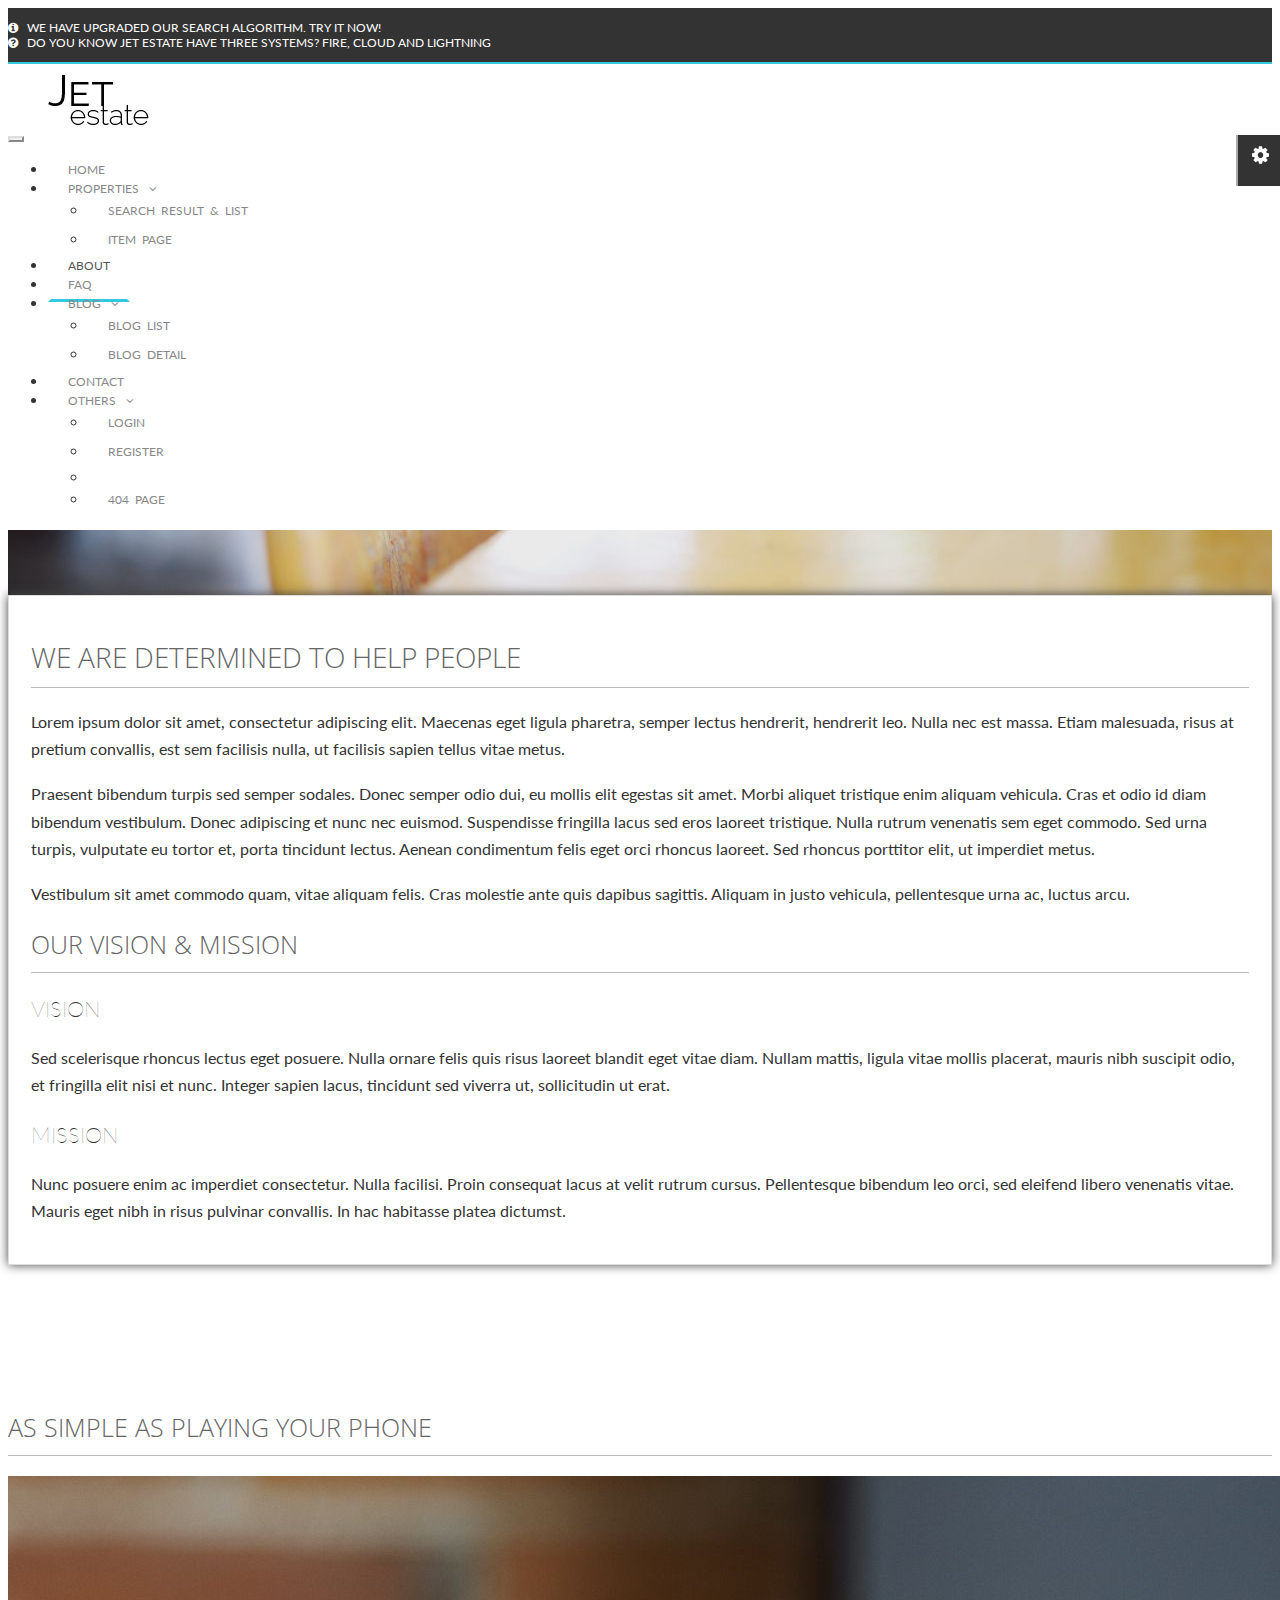
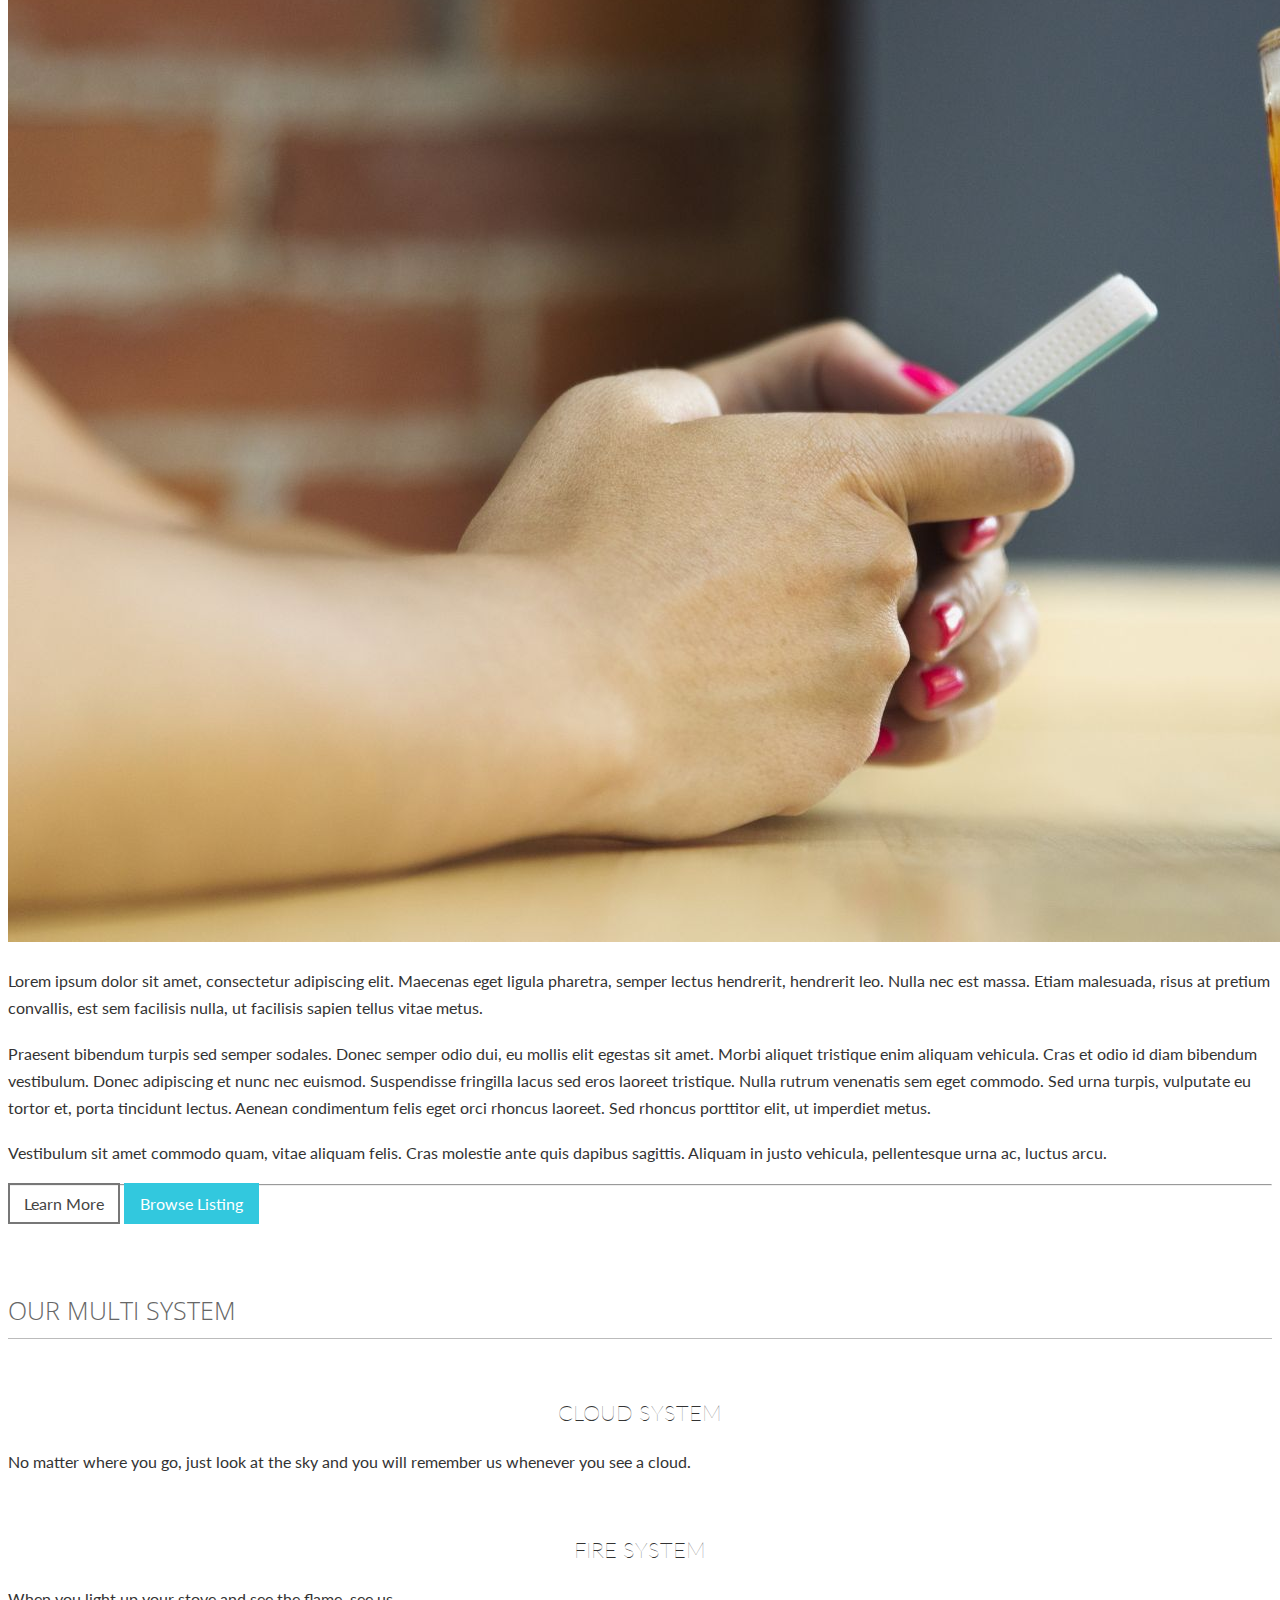
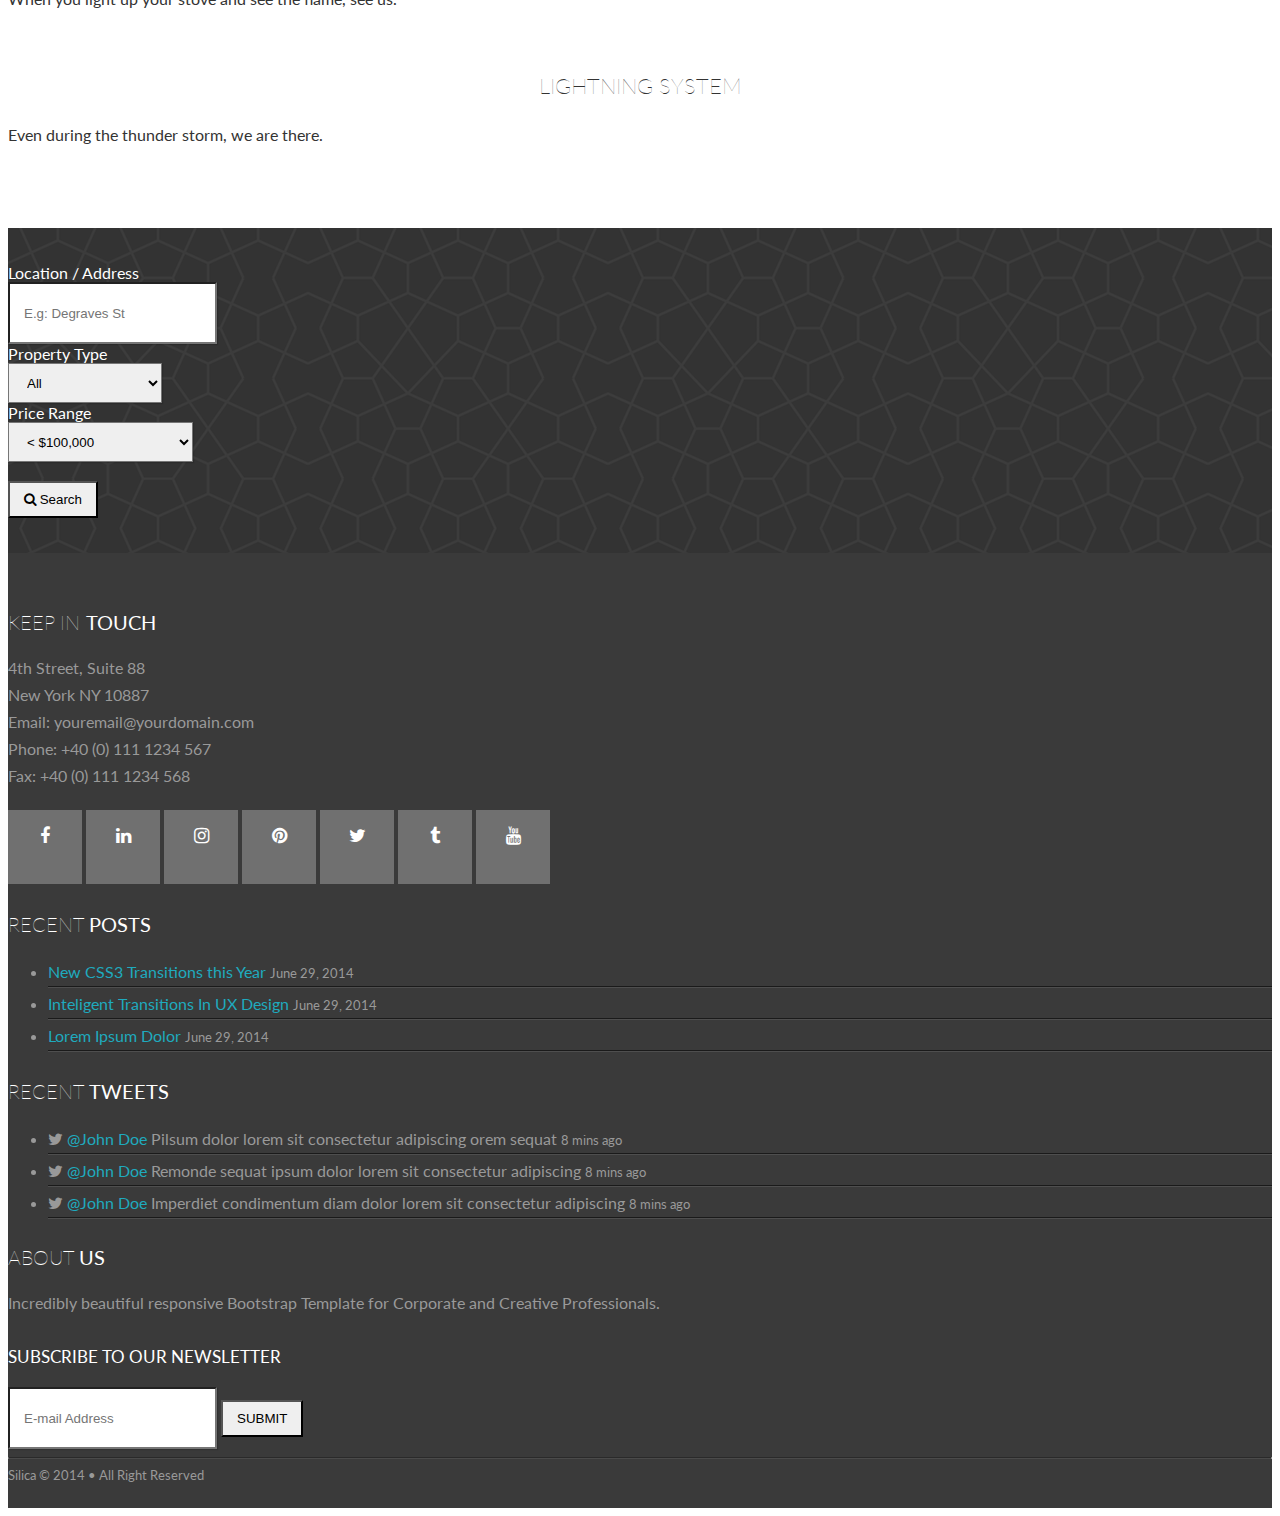
==== code/about.html @ c15d01ab "New Footer and stuffs" ====
<!DOCTYPE html>
<!--[if lt IE 7]>      <html class="no-js lt-ie9 lt-ie8 lt-ie7"> <![endif]-->
<!--[if IE 7]>         <html class="no-js lt-ie9 lt-ie8"> <![endif]-->
<!--[if IE 8]>         <html class="no-js lt-ie9"> <![endif]-->
<!--[if gt IE 8]><!--> <html class="no-js"> <!--<![endif]-->
    <head>
        <meta charset="utf-8">
        <meta http-equiv="X-UA-Compatible" content="IE=edge,chrome=1" />
        <title>About - Jet Estate - Real Estate Responsive Bootstrap 3 template</title>
        <meta name="description" content="" />
        <meta name="viewport" content="width=device-width" />

        <link rel="stylesheet" href="css/bootstrap.min.css">
		<link rel="stylesheet" href="http://netdna.bootstrapcdn.com/font-awesome/4.0.3/css/font-awesome.css" type='text/css'>
		<link rel="stylesheet" href='http://fonts.googleapis.com/css?family=Lato:300,400|Open+Sans:200,300,500' type='text/css'>
        <link rel="stylesheet" href="css/bootstrap.min.css" type='text/css'>
        <link rel="stylesheet" href="css/jet-estate.css" type='text/css' data-s="main">
        <link rel="stylesheet" href="css/animate.css" type='text/css' data-s="main">

        <script src="js/vendor/modernizr-2.6.2-respond-1.1.0.min.js"></script>
    </head>
    <body>
		<div class="page-wrapper wide">
			<!-- Announcement -->
			<div class="announcement dark">
				<div class="container">
					<div class="row">
						<div class="col-xs-12">
							<div id="announcement" class="carousel slide" data-ride="carousel">
								<div class="carousel-inner">
									<div class="item active">
										<i class="fa fa-info-circle"></i> &nbsp; We have upgraded our search algorithm. Try it now!
									</div>
									<div class="item">
										<i class="fa fa-question-circle"></i> &nbsp; Do you know Jet Estate have three systems? Fire, Cloud and Lightning
									</div>
								</div>
							</div>
						</div>
					</div>
				</div>
			</div>
			
			<!-- Navigation -->
			<nav class="navbar navbar-je navbar-static-top" role="navigation">
				<div class="container">
					<!-- Brand and toggle get grouped for better mobile display -->
					<div class="navbar-header">
						<button type="button" class="navbar-toggle" data-toggle="collapse" data-target="#navbar-collapse">
							<span class="sr-only">Toggle navigation</span>
							<span class="icon-bar"></span>
							<span class="icon-bar"></span>
							<span class="icon-bar"></span>
						</button>
						<a class="" href="#"><img src="images/logo.png" alt="Jet Estate" /></a>
					</div>

					<!-- Collect the nav links, forms, and other content for toggling -->
					<div class="collapse navbar-collapse" id="navbar-collapse">
						<ul class="nav navbar-nav navbar-right">
							<li><a href="index.html">Home</a></li>
							<li class="dropdown">
								<a href="#" class="dropdown-toggle" data-toggle="dropdown">Properties <i class="fa fa-angle-down"></i></a>
								<ul class="dropdown-menu">
									<li><a href="properties-list.html">Search Result &amp; List</a></li>
									<li><a href="properties-detail.html">Item Page</a></li>
								</ul>
							</li>
							<li class="active"><a href="about.html">About</a></li>
							<li><a href="faq.html">FAQ</a></li>
							<li class="dropdown">
								<a href="#" class="dropdown-toggle" data-toggle="dropdown">Blog  <i class="fa fa-angle-down"></i></a>
								<ul class="dropdown-menu">
									<li><a href="blog-list.html">Blog List</a></li>
									<li><a href="blog-detail.html">Blog Detail</a></li>
								</ul>
							</li>
							<li><a href="contact.html">Contact</a></li>
							<li class="dropdown">
								<a href="#" class="dropdown-toggle" data-toggle="dropdown">Others <i class="fa fa-angle-down"></i></a>
								<ul class="dropdown-menu">
									<li><a href="login.html">Login</a></li>
									<li><a href="register.html">Register</a></li>
									<li class="divider"></li>
									<li><a href="404.html">404 Page</a></li>
								</ul>
							</li>
						</ul>
					</div><!-- /.navbar-collapse -->
				</div>
			</nav>
			
			<!-- Main -->
			<div class="about">
				<div class="container">
					<div class="row">
						<div class="card">
							<div class="col-xs-12">
								<h1 class="main-header">We Are Determined To Help People</h1>
								<p>Lorem ipsum dolor sit amet, consectetur adipiscing elit. Maecenas eget ligula pharetra, semper lectus hendrerit, hendrerit leo. Nulla nec est massa. Etiam malesuada, risus at pretium convallis, est sem facilisis nulla, ut facilisis sapien tellus vitae metus.</p>
								<p>Praesent bibendum turpis sed semper sodales. Donec semper odio dui, eu mollis elit egestas sit amet. Morbi aliquet tristique enim aliquam vehicula. Cras et odio id diam bibendum vestibulum. Donec adipiscing et nunc nec euismod. Suspendisse fringilla lacus sed eros laoreet tristique. Nulla rutrum venenatis sem eget commodo. Sed urna turpis, vulputate eu tortor et, porta tincidunt lectus. Aenean condimentum felis eget orci rhoncus laoreet. Sed rhoncus porttitor elit, ut imperdiet metus.</p>
								<p>Vestibulum sit amet commodo quam, vitae aliquam felis. Cras molestie ante quis dapibus sagittis. Aliquam in justo vehicula, pellentesque urna ac, luctus arcu.</p>
								<h2 class="main-header">Our Vision &amp; Mission</h2>
							</div>
							<div class="col-sm-6">
								<h3>Vision</h3>
								<p>Sed scelerisque rhoncus lectus eget posuere. Nulla ornare felis quis risus laoreet blandit eget vitae diam. Nullam mattis, ligula vitae mollis placerat, mauris nibh suscipit odio, et fringilla elit nisi et nunc. Integer sapien lacus, tincidunt sed viverra ut, sollicitudin ut erat.</p>
							</div>
							<div class="col-sm-6">
								<h3>Mission</h3>
								<p>Nunc posuere enim ac imperdiet consectetur. Nulla facilisi. Proin consequat lacus at velit rutrum cursus. Pellentesque bibendum leo orci, sed eleifend libero venenatis vitae. Mauris eget nibh in risus pulvinar convallis. In hac habitasse platea dictumst.</p>
							</div>
							<div class="clearfix"></div>
						</div>
					</div>
				</div>
			</div>
			<div class="container">
				<!-- Award Winning Real Estate -->
				<div class="row big-margin">
					<div class="col-xs-12">
						<h2 class="main-header">As Simple As Playing Your Phone</h2>
					</div>
					<div class="col-sm-4">
						<p><img src="images/dummy-phone.jpg" class="img-rounded img-responsive" alt="" /></p>
					</div>
					<div class="col-sm-8">
						<p>Lorem ipsum dolor sit amet, consectetur adipiscing elit. Maecenas eget ligula pharetra, semper lectus hendrerit, hendrerit leo. Nulla nec est massa. Etiam malesuada, risus at pretium convallis, est sem facilisis nulla, ut facilisis sapien tellus vitae metus.</p>
						<p>Praesent bibendum turpis sed semper sodales. Donec semper odio dui, eu mollis elit egestas sit amet. Morbi aliquet tristique enim aliquam vehicula. Cras et odio id diam bibendum vestibulum. Donec adipiscing et nunc nec euismod. Suspendisse fringilla lacus sed eros laoreet tristique. Nulla rutrum venenatis sem eget commodo. Sed urna turpis, vulputate eu tortor et, porta tincidunt lectus. Aenean condimentum felis eget orci rhoncus laoreet. Sed rhoncus porttitor elit, ut imperdiet metus.</p>
						<p>Vestibulum sit amet commodo quam, vitae aliquam felis. Cras molestie ante quis dapibus sagittis. Aliquam in justo vehicula, pellentesque urna ac, luctus arcu.</p>
						<hr />
						<a class="btn btn-unique" href="#">Learn More</a> <a class="btn btn-main" href="properties-list.html">Browse Listing</a>
					</div>
				</div>
				
				<!-- Our Multi System -->
				<div class="row big-margin" data-animate="fadeInUp">
					<div class="col-xs-12">
						<h2 class="main-header">Our Multi System</h2>
					</div>
					<div class="col-sm-4">
						<div class="feature">
							<div class="feature-img">
								<span class="glyphicon glyphicon-cloud"></span>
							</div>
							<div class="feature-content">
								<h3>Cloud System</h3>
								<p class="text-center">No matter where you go, just look at the sky and you will remember us whenever you see a cloud.</p>
							</div>
						</div>
					</div>
					<div class="col-sm-4">
						<div class="feature">
							<div class="feature-img">
								<span class="glyphicon glyphicon-fire"></span>
							</div>
							<div class="feature-content">
								<h3>Fire System</h3>
								<p class="text-center">When you light up your stove and see the flame, see us.</p>
							</div>
						</div>
					</div>
					<div class="col-sm-4">
						<div class="feature">
							<div class="feature-img">
								<span class="glyphicon glyphicon-flash"></span>
							</div>
							<div class="feature-content">
								<h3>Lightning System</h3>
								<p class="text-center">Even during the thunder storm, we are there.</p>
							</div>
						</div>
					</div>
				</div>			
			</div>
			
			<!-- Search Bar -->
			<div class="search-bar">
				<div class="container">
					<div class="row">
						<div class="col-xs-12 text-center">
							<form class="form-inline" role="form" action="properties-list.html" method="post">
								<div class="form-group">
									<label for="address">Location / Address</label><br />
									<input type="text" class="form-control" id="address" placeholder="E.g: Degraves St">
								</div>
								<div class="form-group">
									<label for="property-type">Property Type</label><br />
									<select class="form-control" id="property-type">
										<option>All</option>
										<option>House</option>
										<option>Apartment &amp; Unit</option>
										<option>Apartment</option>
										<option>Unit</option>
										<option>Townhouse</option>
										<option>Villa</option>
										<option>Land</option>
										<option>Acreage</option>
										<option>Rural</option>
										<option>Block of Units</option>
										<option>Retirement Living</option>
									</select>
								</div>
								<div class="form-group">
									<label for="price-range">Price Range</label><br />
									<select class="form-control" id="price-range">
										<option>&lt; $100,000</option>
										<option>$100,000 - $250,000</option>
										<option>$250,000 - $500,000</option>
										<option>$500,000 - $750,000</option>
										<option>$750,000 - $1,500,000</option>
										<option>&gt; $1,500,000</option>
									</select>
								</div>
								<div class="form-group">
									<label>&nbsp;</label><br />
									<button type="submit" class="btn btn-default"><i class="fa fa-search"></i> Search</button>
								</div>
							</form>
						</div>
					</div>
				</div>
			</div>
			
			<footer id="footer">
				<div class="container">

					<div class="row">

						<!-- col #1 -->
						<div class="logo_footer dark col-md-3">
							<h4>Keep in <strong>Touch</strong></h4>
							<p class="block">
								4th Street, Suite 88<br>
								New York NY 10887<br>
								Email: youremail@yourdomain.com<br>
								Phone: +40 (0) 111 1234 567<br>
								Fax: +40 (0) 111 1234 568<br>
							</p>

							<p class="block"><!-- social -->
								<a class="social social-fb" href="#"><i class="fa fa-facebook"></i></a>
								<a class="social social-linkedin" href="#"><i class="fa fa-linkedin"></i></a>
								<a class="social social-instagram" href="#"><i class="fa fa-instagram"></i></a>
								<a class="social social-pinterest" href="#"><i class="fa fa-pinterest"></i></a>
								<a class="social social-twitter" href="#"><i class="fa fa-twitter"></i></a>
								<a class="social social-tumblr" href="#"><i class="fa fa-tumblr"></i></a>
								<a class="social social-youtube" href="#"><i class="fa fa-youtube"></i></a>
							</p><!-- /social -->
						</div>
						<!-- /col #1 -->

						<!-- col #2 -->
						<div class="spaced col-md-3 col-sm-4 hidden-xs">
							<h4>Recent <strong>Posts</strong></h4>
							<ul class="list-unstyled">
								<li>
									<a class="block" href="#">New CSS3 Transitions this Year</a>
									<small>June 29, 2014</small>
								</li>
								<li>
									<a class="block" href="#">Inteligent Transitions In UX Design</a>
									<small>June 29, 2014</small>
								</li>
								<li>
									<a class="block" href="#">Lorem Ipsum Dolor</a>
									<small>June 29, 2014</small>
								</li>
							</ul>
						</div>
						<!-- /col #2 -->

						<!-- col #3 -->
						<div class="spaced col-md-3 col-sm-4 hidden-xs">
							<h4>Recent <strong>Tweets</strong></h4>
							<ul class="list-unstyled fsize13">
								<li>
									<i class="fa fa-twitter"></i> <a href="#">@John Doe</a> Pilsum dolor lorem sit consectetur adipiscing orem sequat <small class="ago">8 mins ago</small>
								</li>
								<li>
									<i class="fa fa-twitter"></i> <a href="#">@John Doe</a> Remonde sequat ipsum dolor lorem sit consectetur adipiscing  <small class="ago">8 mins ago</small>
								</li>
								<li>
									<i class="fa fa-twitter"></i> <a href="#">@John Doe</a> Imperdiet condimentum diam dolor lorem sit consectetur adipiscing <small class="ago">8 mins ago</small>
								</li>
							</ul>
						</div>
						<!-- /col #3 -->

						<!-- col #4 -->
						<div class="spaced col-md-3 col-sm-4">
							<h4>About <strong>Us</strong></h4>
							<p>
								Incredibly beautiful responsive Bootstrap Template for Corporate and Creative Professionals.
							</p>

							<h4><small><strong>Subscribe to our Newsletter</strong></small></h4>
							<form method="get" action="#" class="input-group">
								<input required="" type="email" class="form-control" name="email" id="email" value="" placeholder="E-mail Address">
								<span class="input-group-btn">
									<button class="btn btn-primary">SUBMIT</button>
								</span>
							</form>

						</div>
						<!-- /col #4 -->

					</div>

				</div>

				<hr>

				<div class="copyright">
					<div class="container text-center">
						Silica &copy; 2014 • All Right Reserved
					</div>
				</div>
			</footer>
		</div>
		
		<div class="page-settings-container closed">
			<div class="page-settings-icon" onclick="toggle_settings()"><i class="fa fa-cog"></i></div>
			<div class="page-settings">
				<div class="page-settings-header">Page Settings</div>
				<div class="page-settings-content">
					<div class="setting">
						<h5>Layout</h5>
						<div class="col-xs-6">
							<label class="radio"><input type="radio" class="" value="wide" name="setting-layout" onclick="update_settings()" checked /> Wide</label>
						</div>
						<div class="col-xs-6">
							<label class="radio"><input type="radio" class="" value="boxed" name="setting-layout" onclick="update_settings()"> Boxed</label>
						</div>
						<div class="clearfix"></div>
					</div>
					<hr />
					<div class="setting">
						<h5>Announcement</h5>
						<select class="form-control" id="setting-announcement" onchange="update_settings()">
							<option value="dark" selected="selected">Dark</option>
							<option value="light">Light</option>
							<option value="">Main Colour</option>
						</select>
						<div class="clearfix"></div>
					</div>
				</div>
			</div>
		</div>
		
		<script src="http://ajax.googleapis.com/ajax/libs/jquery/1.10.1/jquery.min.js"></script>
        <script>window.jQuery || document.write('<script src="js/vendor/jquery-1.10.1.min.js"><\/script>')</script>

        <script src="js/bootstrap.min.js"></script>
        <script src="js/jet-estate.js"></script>
        <script src="js/settings-changer.js"></script>

        <script>
			/*
            var _gaq=[['_setAccount','UA-XXXXX-X'],['_trackPageview']];
            (function(d,t){var g=d.createElement(t),s=d.getElementsByTagName(t)[0];
            g.src='//www.google-analytics.com/ga.js';
            s.parentNode.insertBefore(g,s)}(document,'script'));
			*/
			
			$(document).ready(function() {
				// Set the carousel options
				$('#quote-carousel').carousel({
					pause: true,
					interval: 4000,
				});
			});
        </script>
		
		<!-- Put this in the last -->
		<script src="js/jquery.inview.js"></script>
	</body>
</html>
---- code/css/jet-estate.css ----
html,body{font-family:Lato;color:#333;background:url(../images/ios-linen.jpg) fixed}.page-wrapper{margin:0 auto;position:relative;background:#fff}.page-wrapper.boxed{max-width:1200px}.page-wrapper.wide{max-width:100%}@media all and (min-width:1201px){.page-wrapper.boxed{max-width:1200px;-webkit-box-shadow:0 0 5px rgba(0,0,0,.3);-moz-box-shadow:0 0 5px rgba(0,0,0,.3);box-shadow:0 0 5px rgba(0,0,0,.3)}}@media all and (min-width:971px) and (max-width:1200px){.page-wrapper.boxed{max-width:970px;-webkit-box-shadow:0 0 5px rgba(0,0,0,.3);-moz-box-shadow:0 0 5px rgba(0,0,0,.3);box-shadow:0 0 5px rgba(0,0,0,.3)}}@media all and (min-width:751px) and (max-width:970px){.page-wrapper.boxed{max-width:750px;-webkit-box-shadow:0 0 5px rgba(0,0,0,.3);-moz-box-shadow:0 0 5px rgba(0,0,0,.3);box-shadow:0 0 5px rgba(0,0,0,.3)}}a{color:#1faabe;text-decoration:none}a:hover,a:focus{color:#32c8de;text-decoration:underline}.announcement{background:#32c8de;color:#000;padding:12px 0;font-size:12px;text-transform:uppercase}.announcement.dark{background:#333;color:#fff;border-bottom:2px solid #32c8de}.announcement.light{background:#f0f0f0;color:#333;border-bottom:2px solid #32c8de}.navbar-brand{padding:20px 17px}.navbar{margin-bottom:0}.navbar-je{background-color:#fff;border-color:#d0d0d0}.navbar-je .navbar-brand{color:#888}.navbar-je .navbar-brand:hover,.navbar-je .navbar-brand:focus{color:#5e5e5e;background-color:transparent}.navbar-je .navbar-text{color:#888}.navbar-je .navbar-nav>li>a{color:#888;border:3px solid transparent;text-transform:uppercase;font-size:12px;padding:26px 17px;-webkit-transition:all .225s ease-in-out;-moz-transition:all .225s ease-in-out;-o-transition:all .225s ease-in-out;transition:all .225s ease-in-out}.navbar-je .navbar-nav>li>a:hover,.navbar-je .navbar-nav>li>a:focus{color:#333;background-color:transparent;border-bottom:3px solid #32c8de}.navbar-je .navbar-nav>.active>a,.navbar-je .navbar-nav>.active>a:hover,.navbar-je .navbar-nav>.active>a:focus{color:#555;background-color:transparent;border-bottom:3px solid #32c8de}.navbar-je .navbar-nav>.disabled>a,.navbar-je .navbar-nav>.disabled>a:hover,.navbar-je .navbar-nav>.disabled>a:focus{color:#ccc;background-color:transparent}.navbar-je .navbar-toggle{border-color:#ddd}.navbar-je .navbar-toggle:hover,.navbar-je .navbar-toggle:focus{background-color:#ddd}.navbar-je .navbar-toggle .icon-bar{background-color:#888}.navbar-je .navbar-collapse,.navbar-je .navbar-form{border-color:#e7e7e7}.navbar-je .navbar-nav>.open>a,.navbar-je .navbar-nav>.open>a:hover,.navbar-je .navbar-nav>.open>a:focus{color:#32c8de;background-color:transparent;border-top:3px solid transparent;border-right:3px solid transparent;border-left:3px solid transparent}@media (max-width:767px){.navbar-je .navbar-nav .open .dropdown-menu>li>a{color:#777}.navbar-je .navbar-nav .open .dropdown-menu>li>a:hover,.navbar-je .navbar-nav .open .dropdown-menu>li>a:focus{color:#333;background-color:transparent}.navbar-je .navbar-nav .open .dropdown-menu>.active>a,.navbar-je .navbar-nav .open .dropdown-menu>.active>a:hover,.navbar-je .navbar-nav .open .dropdown-menu>.active>a:focus{color:#555;background-color:#e7e7e7}.navbar-je .navbar-nav .open .dropdown-menu>.disabled>a,.navbar-je .navbar-nav .open .dropdown-menu>.disabled>a:hover,.navbar-je .navbar-nav .open .dropdown-menu>.disabled>a:focus{color:#ccc;background-color:transparent}.navbar-je .navbar-nav>li>a{padding:12px 17px}}.navbar-je .navbar-link{color:#888}.navbar-je .navbar-link:hover{color:#333}.dropdown .fa.fa-angle-down{display:inline-block;padding-left:7px}@media (min-width:768px){.dropdown:hover .dropdown-menu{display:block}}.dropdown-menu>li>a{display:block;padding:6px 20px;clear:both;font-weight:400;line-height:1.428571429;white-space:nowrap;text-transform:uppercase;font-size:12px;color:#888;word-spacing:3px;-webkit-transition:all .225s ease-in-out;-moz-transition:all .225s ease-in-out;-o-transition:all .225s ease-in-out;transition:all .225s ease-in-out}.dropdown-menu>.active>a,.dropdown-menu>.active>a:hover,.dropdown-menu>.active>a:focus{color:#fff;text-decoration:none;background-color:#32c8de;outline:0;-webkit-transition:all .225s ease-in-out;-moz-transition:all .225s ease-in-out;-o-transition:all .225s ease-in-out;transition:all .225s ease-in-out}.breadcrumb-navi{background:#32c8de;background:-webkit-gradient(linear,left bottom,left top,color-stop(0,#22bed4),color-stop(1,#32c8de));background:-ms-linear-gradient(bottom,#22bed4,#32c8de);background:-moz-linear-gradient(center bottom,#22bed4 0,#32c8de 100%);background:-o-linear-gradient(#32c8de,#22bed4);filter:progid:DXImageTransform.Microsoft.gradient(startColorstr='#32c8de', endColorstr='#22bed4', GradientType=0);padding:20px 0;color:#fff;margin-bottom:40px}.breadcrumb-navi h1,.breadcrumb-navi h2,.breadcrumb-navi h3,.breadcrumb-navi h4,.breadcrumb-navi h5,.breadcrumb-navi h6{margin:0;padding:0;font-weight:200}.breadcrumb-navi h1 small.secondary,.breadcrumb-navi h2 small.secondary,.breadcrumb-navi h3 small.secondary,.breadcrumb-navi h4 small.secondary,.breadcrumb-navi h5 small.secondary,.breadcrumb-navi h6 small.secondary{color:#fff;font-weight:200;display:inline-block;margin-left:15px}.breadcrumb-navi h1 small.secondary:before,.breadcrumb-navi h2 small.secondary:before,.breadcrumb-navi h3 small.secondary:before,.breadcrumb-navi h4 small.secondary:before,.breadcrumb-navi h5 small.secondary:before,.breadcrumb-navi h6 small.secondary:before{content:"//";margin-right:15px;display:inline-block}.vertical-nav{list-style:none;margin:0;padding:0}.vertical-nav li{margin:0;padding:13px 10px;border-top:1px dotted #e6e6e6}.vertical-nav li:first-child{border-top:0}.vertical-nav li a{display:inline-block;-webkit-transition:all .2s ease-out;-moz-transition:all .2s ease-out;-o-transition:all .2s ease-out;transition:all .2s ease-out;-webkit-transition:all .2s ease-in-out;-moz-transition:all .2s ease-in-out;-o-transition:all .2s ease-in-out;transition:all .2s ease-in-out;text-transform:uppercase;font-size:.85em}.vertical-nav li a:hover{padding-left:5px;text-decoration:none}.footer .vertical-nav li{border-top:1px dashed #595959}.footer .vertical-nav li:first-child{border-top:0}.widget{padding-bottom:20px}.widget-title{border-bottom:4px solid #eee;margin-bottom:10px}.widget-title h1,.widget-title h2,.widget-title h3,.widget-title h4,.widget-title h5,.widget-title h6{border-bottom:1px solid #ddd;padding-bottom:15px;margin-bottom:0}.recent-post{margin:0;padding:0;list-style:none}.recent-post li{padding:10px;clear:both;border-top:1px solid #e6e6e6}.recent-post li:first-child{border-top:0}.recent-post li .thumb{float:left;margin:0 15px 15px 0}.recent-post li .thumb img{width:65px;height:65px;-webkit-border-radius:5px;-moz-border-radius:5px;border-radius:5px}.recent-post li .time{font-size:13px;color:#888;padding-top:5px;display:inline-block}.recent-post li h1,.recent-post li h2,.recent-post li h3,.recent-post li h4,.recent-post li h5,.recent-post li h6{margin:0;padding:0;line-height:150%;font-size:14px}.search-bar{background:url(../images/congruent_outline.png);padding:0}.search-bar label{color:#fff;text-shadow:1px 1px 1px rgba(0,0,0,.1)}.search-bar form{padding:35px 0}.btn-unique{color:#444;background:0 0;border:2px solid #777}.btn-unique:hover,.btn-unique:focus,.btn-unique:active,.btn-unique.active,.open .dropdown-toggle.btn-unique{color:#32c8de;background:0 0;border-color:#32c8de;-webkit-transition:all .3s ease-in-out;-moz-transition:all .3s ease-in-out;-o-transition:all .3s ease-in-out;transition:all .3s ease-in-out}.btn-unique:active,.btn-unique.active,.open .dropdown-toggle.btn-unique{background-image:none}.btn-unique.disabled,.btn-unique[disabled],fieldset[disabled] .btn-unique,.btn-unique.disabled:hover,.btn-unique[disabled]:hover,fieldset[disabled] .btn-unique:hover,.btn-unique.disabled:focus,.btn-unique[disabled]:focus,fieldset[disabled] .btn-unique:focus,.btn-unique.disabled:active,.btn-unique[disabled]:active,fieldset[disabled] .btn-unique:active,.btn-unique.disabled.active,.btn-unique[disabled].active,fieldset[disabled] .btn-unique.active{background-color:transparent;border-color:#979797}.btn-unique .badge{color:#32c8de;background:0 0}.btn-main{color:#fff;background:#32c8de;border:2px solid #32c8de}.btn-main:hover,.btn-main:focus,.btn-main:active,.btn-main.active,.open .dropdown-toggle.btn-main{color:#32c8de;background:#fff;border-color:#32c8de;-webkit-transition:all .3s ease-in-out;-moz-transition:all .3s ease-in-out;-o-transition:all .3s ease-in-out;transition:all .3s ease-in-out}.btn-main:active,.btn-main.active,.open .dropdown-toggle.btn-main{background-image:none}.btn-main.disabled,.btn-main[disabled],fieldset[disabled] .btn-main,.btn-main.disabled:hover,.btn-main[disabled]:hover,fieldset[disabled] .btn-main:hover,.btn-main.disabled:focus,.btn-main[disabled]:focus,fieldset[disabled] .btn-main:focus,.btn-main.disabled:active,.btn-main[disabled]:active,fieldset[disabled] .btn-main:active,.btn-main.disabled.active,.btn-main[disabled].active,fieldset[disabled] .btn-main.active{background-color:#ffc062;border-color:#32c8de}.btn-main .badge{color:#32c8de;background:0 0}textarea:focus,input[type=text]:focus,input[type=password]:focus,input[type=datetime]:focus,input[type=datetime-local]:focus,input[type=date]:focus,input[type=month]:focus,input[type=time]:focus,input[type=week]:focus,input[type=number]:focus,input[type=email]:focus,input[type=url]:focus,input[type=search]:focus,input[type=tel]:focus,input[type=color]:focus,select:focus,select option:focus,input:focus,.form-control:focus,.uneditable-input:focus{border-color:rgba(255,153,0,.8);-webkit-box-shadow:inset 0 1px 1px rgba(0,0,0,.1);-moz-box-shadow:inset 0 1px 1px rgba(0,0,0,.1);box-shadow:inset 0 1px 1px rgba(0,0,0,.1);-webkit-box-shadow:0 0 8px rgba(255,153,0,.6);-moz-box-shadow:0 0 8px rgba(255,153,0,.6);box-shadow:0 0 8px rgba(255,153,0,.6);outline:0 none}.dark-bg{background:#303030;color:#aaa}.dark-bg h1,.dark-bg h2,.dark-bg h3,.dark-bg h4,.dark-bg h5,.dark-bg h6{color:#fff}.light-gray-bg{background:#eee;color:555}.ivory-bg{background:#ede0cd;color:555}.inner-shadow{box-shadow:inset 0 0 3px rgba(0,0,0,.25)}.callout{z-index:10;padding:32px 0}.callout h1,.callout h2,.callout h3,.callout h4,.callout h5,.callout h6{margin:auto 0 5px}.callout p{margin:auto}p{line-height:170%;margin:0 0 18px}h1,h2,h3,h4,h5,h6{text-transform:uppercase;font-weight:100}h1{font-size:28px}h2{font-size:25px}h3{font-size:22px}h4{font-size:20px}h5{font-size:18px}h6{font-size:15px}.main-header{font-family:"Open Sans";margin:20px 0;font-weight:200;color:#666;border-bottom:1px solid #bbb}.main-header:after{margin:10px 0 -2px;content:" ";background:url(../images/bg-gray-tile.png);display:block;width:100px;height:3px}.main-header.no-border{border-bottom:0}.main-header.no-border:after{display:none}.main-header small{color:#32c8de;font-weight:300}.main-header span{font-weight:600;color:#000}.after-header-msg{text-align:center;margin-bottom:20px;color:#464646}.secondary-header{font-family:"Open Sans";color:#222;margin:10px 0 8px;padding-bottom:20px}.secondary-header a:hover{text-decoration:none}.secondary-header:after{content:"";display:block;width:55px;height:3px;-webkit-border-top-right-radius:10px;-webkit-border-bottom-right-radius:10px;-webkit-border-bottom-left-radius:10px;-webkit-border-top-left-radius:10px;-moz-border-radius-topright:10px;-moz-border-radius-bottomright:10px;-moz-border-radius-bottomleft:10px;-moz-border-radius-topleft:10px;border-top-right-radius:10px;border-bottom-right-radius:10px;border-bottom-left-radius:10px;border-top-left-radius:10px;-moz-background-clip:padding-box;-webkit-background-clip:padding-box;background-clip:padding-box;background:#32c8de;margin-top:25px}.c-label{vertical-align:top;width:90px;text-align:right;display:inline-block;margin-right:7px;color:#888}.c-text{vertical-align:top;display:inline-block}.post-tags{padding:10px 15px;background:#f3f3f3;display:block;margin:10px 0 20px;border-bottom:1px solid #ccc;border-right:1px solid #e0e0e0;-webkit-box-shadow:0 1px 1px rgba(0,0,0,.2);-moz-box-shadow:0 1px 1px rgba(0,0,0,.2);box-shadow:0 1px 1px rgba(0,0,0,.2);color:#707070;font-size:13px}.post-meta{padding:10px 5px;background:#f3f3f3;display:block;margin:10px 0 20px;border-bottom:1px solid #ccc;border-right:1px solid #e0e0e0;-webkit-box-shadow:0 1px 1px rgba(0,0,0,.2);-moz-box-shadow:0 1px 1px rgba(0,0,0,.2);box-shadow:0 1px 1px rgba(0,0,0,.2);color:#707070;font-size:13px}.post-meta span{display:inline-block;margin:0 10px}.post-img{margin:15px 0;-webkit-border-top-right-radius:3px;-webkit-border-bottom-right-radius:3px;-webkit-border-bottom-left-radius:3px;-webkit-border-top-left-radius:3px;-moz-border-radius-topright:3px;-moz-border-radius-bottomright:3px;-moz-border-radius-bottomleft:3px;-moz-border-radius-topleft:3px;border-top-right-radius:3px;border-bottom-right-radius:3px;border-bottom-left-radius:3px;border-top-left-radius:3px;-moz-background-clip:padding-box;-webkit-background-clip:padding-box;background-clip:padding-box;-webkit-box-shadow:0 1px 1px rgba(0,0,0,.5);-moz-box-shadow:0 1px 1px rgba(0,0,0,.5);box-shadow:0 1px 1px rgba(0,0,0,.5)}.readmore{padding:20px 0;border-top:1px dashed #e0e0e0;margin-top:20px;display:block}.tag-cloud a{display:inline-block;margin:5px 2px;padding:6px 10px;border:1px solid #d0d0d0;background:#fafafa;font-size:12px;-webkit-border-radius:3px;-moz-border-radius:3px;border-radius:3px;-webkit-transition:all .2s ease-out;-moz-transition:all .2s ease-out;-o-transition:all .2s ease-out;transition:all .2s ease-out;-webkit-transition:all .2s ease-in-out;-moz-transition:all .2s ease-in-out;-o-transition:all .2s ease-in-out;transition:all .2s ease-in-out}.tag-cloud a:hover{border-color:#aaa;color:#146f7c;text-decoration:none}.author-info{background:#f0f0f0;-webkit-border-radius:7px;-moz-border-radius:7px;border-radius:7px;padding:18px;margin:10px 0;border-bottom:2px solid #d7d7d7}.written-by{font-size:20px;font-weight:300;margin-bottom:5px}.listing{border:1px solid #d5d5d5;margin-top:10px;-webkit-transition:all .2s ease-in-out;-moz-transition:all .2s ease-in-out;-o-transition:all .2s ease-in-out;transition:all .2s ease-in-out}.listing:hover{border:1px solid #999;-webkit-box-shadow:0 0 10px #999;-moz-box-shadow:0 0 10px #999;box-shadow:0 0 10px #999;margin-top:4px}.listing:hover a{padding:15px}.listing-type{position:absolute;background:#fff;margin:10px 0 0 -7px;padding:5px 15px;text-transform:uppercase;-webkit-box-shadow:2px 2px 3px rgba(0,0,0,.5);-moz-box-shadow:2px 2px 3px rgba(0,0,0,.5);box-shadow:2px 2px 3px rgba(0,0,0,.5);font-size:11px}.listing-type:after{content:' ';position:absolute;width:0;height:0;left:0;top:100%;border-width:5px 4px;border-style:solid;border-color:#666 #666 transparent transparent}.listing-type.rent{background:#32c8de;color:#fff}.listing-type.sale{background:#cb5858;color:#fff}.listing-type.others{background:#e0e0e0;color:#111}.listing-content{padding:13px;border-top:1px solid #d5d5d5}.listing-price{padding:13px;border-top:1px solid #d5d5d5;text-align:center}.listing-price.no-sale{padding:23px 13px}.listing-price span{font-size:23px}.listing-price span.sale{font-size:23px;color:red}.listing-price span.sold{font-size:23px;color:green}.listing-price span.crossed{font-size:13px;text-decoration:line-through;color:#aaa}.listing-action{border-top:1px solid #d5d5d5;text-align:center}.listing-action a{display:block;padding:13px;color:#fff;background:#32c8de;text-transform:uppercase;border-top:1px solid rgba(255,255,255,.4);-webkit-transition:all .2s ease-in-out;-moz-transition:all .2s ease-in-out;-o-transition:all .2s ease-in-out;transition:all .2s ease-in-out}.listing-action a:hover{text-decoration:none;color:#32c8de;background:#fff}.listing-attr{text-align:center;border-top:1px solid #d5d5d5;padding:13px}.listing-attr .attr{display:inline-block;margin:3px 2px;padding:4px;border:1px solid #ccc;background:#f0f0f0;border-radius:4px;text-transform:uppercase;font-size:11px;-webkit-transition:all .2s ease-in-out;-moz-transition:all .2s ease-in-out;-o-transition:all .2s ease-in-out;transition:all .2s ease-in-out}.listing-attr .attr:hover{border:1px solid #999;background:#eaeaea}.h-listing{border:1px solid #d2d2d2;padding:0;-webkit-transition:all .2s ease-in-out;-moz-transition:all .2s ease-in-out;-o-transition:all .2s ease-in-out;transition:all .2s ease-in-out;margin:25px 0}.h-listing:hover{border:1px solid #999;-webkit-box-shadow:0 0 10px #999;-moz-box-shadow:0 0 10px #999;box-shadow:0 0 10px #999}.h-listing-title{background:#f0f0f0;color:#333;padding:12px 15px}.featured .h-listing-title{background:#32c8de;color:#fff}.h-listing-title h4{padding:0;margin:0}.h-listing-title i{margin-right:10px}.h-listing-title h4 a{color:#333}.featured .h-listing-title h4 a{color:#fff}.h-listing-attr{padding:10px 10px 0 0}.h-listing-desc{padding:0 10px 0 0}.h-listing-action{padding:0 10px 10px 0}@media (max-width:767px){.h-listing-attr,.h-listing-action,.h-listing-desc{padding:10px}}.h-listing-img{padding:10px}.h-listing-price{padding:5px 10px 10px;text-align:center}.h-listing-price span{font-size:23px}.h-listing-price span.sale{font-size:23px;color:red}.h-listing-price span.sold{font-size:23px;color:green}.h-listing-price span.crossed{font-size:13px;text-decoration:line-through;color:#aaa}.h-listing-attr .attr{display:inline-block;padding:5px 10px;margin:2px 1px;border:1px solid #e0e0e0;background:#555;color:#fff;font-size:12px;text-transform:uppercase;-webkit-transition:all .2s ease-out;-moz-transition:all .2s ease-out;-o-transition:all .2s ease-out;transition:all .2s ease-out;-webkit-transition:all .2s ease-in-out;-moz-transition:all .2s ease-in-out;-o-transition:all .2s ease-in-out;transition:all .2s ease-in-out;-webkit-border-radius:0;-moz-border-radius:0;border-radius:0}.h-listing-attr .attr:hover{background:#333;color:#fff;-webkit-border-top-right-radius:7px;-webkit-border-bottom-right-radius:0;-webkit-border-bottom-left-radius:0;-webkit-border-top-left-radius:0;-moz-border-radius-topright:7px;-moz-border-radius-bottomright:0;-moz-border-radius-bottomleft:0;-moz-border-radius-topleft:0;border-top-right-radius:7px;border-bottom-right-radius:0;border-bottom-left-radius:0;border-top-left-radius:0;-moz-background-clip:padding-box;-webkit-background-clip:padding-box;background-clip:padding-box}@media (max-width:767px){.h-listing-attr .attr{padding:5px 10px;margin:3px;border:1px solid #e0e0e0}}.attr.rent{background:#32c8de;color:#fff}.attr.sale{background:#cb5858;color:#fff}.attr.others{background:#e0e0e0;color:#111}.feature{margin-top:30px}.feature:hover .feature-img span{color:#32c8de}.feature:hover .feature-img{padding-top:0;padding-bottom:8px}.feature-img{display:block;text-align:center;padding-top:8px;padding-bottom:0;-webkit-transition:all .2s ease-in-out;-moz-transition:all .2s ease-in-out;-o-transition:all .2s ease-in-out;transition:all .2s ease-in-out}.feature-img span.glyphicon{font-size:85px;-webkit-transition:all .2s ease-in-out;-moz-transition:all .2s ease-in-out;-o-transition:all .2s ease-in-out;transition:all .2s ease-in-out}.feature-content h1,.feature-content h2,.feature-content h3,.feature-content h4,.feature-content h5,.feature-content h6{text-align:center}.about{background:url(../images/dummy-03.jpg) fixed;background-size:cover;padding:65px 0}.card{background:#fff;padding:22px;border:1px solid #ddd;-webkit-box-shadow:0 0 10px #444;-moz-box-shadow:0 0 10px #444;box-shadow:0 0 10px #444}.social{padding:7px;width:50px;height:50px;display:inline-block;text-align:center;font-size:25px;-webkit-transition:all .4s ease-in-out;-moz-transition:all .4s ease-in-out;-o-transition:all .4s ease-in-out;transition:all .4s ease-in-out;background:#707070;color:#fff;margin:2px 0}.social:hover{-webkit-border-top-right-radius:15px;-webkit-border-bottom-right-radius:0;-webkit-border-bottom-left-radius:15px;-webkit-border-top-left-radius:0;-moz-border-radius-topright:15px;-moz-border-radius-bottomright:0;-moz-border-radius-bottomleft:15px;-moz-border-radius-topleft:0;border-top-right-radius:15px;border-bottom-right-radius:0;border-bottom-left-radius:15px;border-top-left-radius:0;-moz-background-clip:padding-box;-webkit-background-clip:padding-box;background-clip:padding-box}.social-blogger:hover{background:#fe7c00;color:#fff}.social-digg:hover{background:#464646;color:#fff}.social-email:hover{background:#c02300;color:#fff}.social-fb:hover{background:#4b6ea8;color:#fff}.social-google:hover{background:#dc543a;color:#fff}.social-instagram:hover{background:#222;color:#fff}.social-linkedin:hover{background:#0b86cc;color:#fff}.social-pinterest:hover{background:#d83633;color:#fff}.social-rss:hover{background:#fb9d00;color:#fff}.social-skype:hover{background:#06c1f6;color:#fff}.social-tumblr:hover{background:#345367;color:#fff}.social-twitter:hover{background:#4fd5f8;color:#fff}.social-viemo:hover{background:#85268c;color:#fff}.social-yahoo:hover{background:#96d3f0;color:#fff}.social-youtube:hover{background:#d84939;color:#fff}.pricing-table{border:3px solid #e6e6e6;padding:6px;-webkit-border-radius:8px;-moz-border-radius:8px;border-radius:8px;margin:10px 0}.pricing-table:hover{border:3px solid #32c8de}.pricing-table .pricing-title{text-align:center}.pricing-table .pricing-title h1,.pricing-table .pricing-title h2,.pricing-table .pricing-title h3,.pricing-table .pricing-title h4,.pricing-table .pricing-title h5,.pricing-table .pricing-title h6{margin:0;padding:20px 0 25px}.pricing-table .pricing-price{text-align:center;background:#32c8de;color:#fff;margin:0;padding:15px 0;border:3px solid #1faabe;font-weight:200}.pricing-table .pricing-price .highlight{font-size:45px}.pricing-table .pricing-price .quantifier{display:block;text-align:center}.pricing-table .pricing-list{text-align:center;margin:0;padding:0;list-style:none}.pricing-table .pricing-list li{margin:0;padding:15px 0;border-top:1px solid #f2f2f2}.pricing-table .pricing-desc{border-top:1px solid #f2f2f2;padding:15px;font-size:12px;font-weight:200}.pricing-table .pricing-action{text-align:center}.pricing-table-2{background:#f5f5f5;padding:6px;-webkit-border-radius:8px;-moz-border-radius:8px;border-radius:8px;margin:10px 0}.pricing-table-2:hover{background:#20b4c9;color:#fff}.pricing-table-2:hover .pricing-desc{border-top:1px solid #22bed4}.pricing-table-2 .pricing-title{text-align:center}.pricing-table-2 .pricing-title h1,.pricing-table-2 .pricing-title h2,.pricing-table-2 .pricing-title h3,.pricing-table-2 .pricing-title h4,.pricing-table-2 .pricing-title h5,.pricing-table-2 .pricing-title h6{margin:0;padding:20px 0 25px}.pricing-table-2 .pricing-price{text-align:center;margin:0;padding:15px 0;font-weight:200}.pricing-table-2 .pricing-price .highlight{font-size:45px}.pricing-table-2 .pricing-price .quantifier{display:block;text-align:center}.pricing-table-2 .pricing-list{text-align:center;margin:10px 0;padding:0;list-style:none}.pricing-table-2 .pricing-list li{margin:0;padding:7px 0}.pricing-table-2 .pricing-desc{border-top:1px solid #f0f0f0;padding:15px;font-size:12px;font-weight:200}.pricing-table-2 .pricing-action{text-align:center}#footer{padding:30px 0 25px;background:#3a3a3a;color:#999}#footer h1,#footer h2,#footer h3,#footer h4,#footer h5,#footer h6{color:#fff;text-transform:uppercase;font-weight:100;margin-bottom:20px}#footer hr{border-top:1px solid #2a2a2a;border-bottom:1px solid #4a4a4a}#footer li{position:relative;padding:6px 0;border-bottom:1px solid rgba(255,255,255,.1)}#footer li:after{width:100%;content:"";border-bottom:1px solid #1a1a1a;position:absolute;bottom:0;left:0}#footer a:hover{color:#fff}#footer .social{font-size:18px;padding:12px}.copyright{font-size:13px}.form-control{border-radius:0;box-shadow:1px 1px 1px rgba(0,0,0,.15);padding:9px 14px;height:40px}.btn{padding:9px 14px;border-radius:0}.pagination>li>a,.pagination>li>span{color:#32c8de}.pagination>li>a:hover,.pagination>li>span:hover,.pagination>li>a:focus,.pagination>li>span:focus{color:#fff;background-color:#32c8de;border-color:#32c8de}.pagination>.active>a,.pagination>.active>span,.pagination>.active>a:hover,.pagination>.active>span:hover,.pagination>.active>a:focus,.pagination>.active>span:focus{color:#fff;background-color:#32c8de;border-color:#32c8de}#map_canvas{width:100%;background-color:#ccc}.map-sml-height{height:275px}.map-med-height{height:375px}.map-lrg-height{height:475px}#quote-carousel{padding:0 10px 30px;margin-top:30px 0 0}#quote-carousel .carousel-control{background:0 0;color:#222;font-size:2.3em;text-shadow:none;margin-top:30px}#quote-carousel .carousel-control.left{left:-12px;background:0 0;filter:}#quote-carousel .carousel-control.right{right:-12px!important;background:0 0;filter:}#quote-carousel .carousel-indicators{right:50%;top:auto;bottom:0;margin-right:-19px}#quote-carousel .carousel-indicators li{background:silver}#quote-carousel .carousel-indicators .active{background:#333}#quote-carousel img{width:250px;height:100px}#thumbnail-carousel{padding:0 10px 20px;margin-top:30px 0 0}#thumbnail-carousel .carousel-control{background:0 0;color:#222;font-size:1.75em;text-shadow:none}#thumbnail-carousel .carousel-control.left{left:-30px;background:0 0;filter:}#thumbnail-carousel .carousel-control.right{right:-30px!important;background:0 0;filter:}#thumbnail-carousel .carousel-indicators{right:50%;top:auto;bottom:0;margin-right:-19px}#thumbnail-carousel .carousel-indicators li{background:silver}#thumbnail-carousel .carousel-indicators .active{background:#333}#thumbnail-carousel .item{padding:0 40px}.item blockquote{border-left:0;margin:0}.item blockquote img{margin-bottom:10px}.item blockquote p:before{content:"\f10d";font-family:Fontawesome;float:left;margin-right:10px}.member-bg{background:url(../images/login-dummy.jpg);background-size:cover}.member-header{color:#fff;text-align:center;text-shadow:0 0 20px #000;font-weight:300}@media (min-width:768px){#quote-carousel{margin-bottom:0;padding:0 40px 30px;margin-top:30px}}@media (max-width:768px){#quote-carousel .carousel-indicators{bottom:-20px!important}#quote-carousel .carousel-indicators li{display:inline-block;margin:0 5px;width:15px;height:15px}#quote-carousel .carousel-indicators li.active{margin:0 5px;width:20px;height:20px}}.big-margin{margin-top:80px;margin-bottom:80px}.med-margin{margin-top:50px;margin-bottom:50px}.sml-margin{margin-top:20px;margin-bottom:20px}.page-settings-container{position:fixed;top:15%;right:0;width:280px;z-index:9999;-webkit-transition:all .35s ease-out;-moz-transition:all .35s ease-out;-o-transition:all .35s ease-out;transition:all .35s ease-out;-webkit-transition:all .35s ease-in-out;-moz-transition:all .35s ease-in-out;-o-transition:all .35s ease-in-out;transition:all .35s ease-in-out}.page-settings-container.closed{right:-236px}.page-settings-container.open{right:0}.page-settings-icon{width:44px;height:44px;background:#333;color:#fff;text-align:center;font-size:20px;padding:7px 0 0;float:left;cursor:pointer;border-left:2px solid #aaa}.page-settings{margin-left:44px}.page-settings-header{background:#333;color:#fff;padding:12px 15px}.page-settings-content{background:#444;color:#fff;padding:12px 15px}.page-settings h5{text-transform:uppercase;font-size:12px;color:#bbb;margin:5px 0}.page-settings hr{border-color:#6a6a6a}.color-box{-webkit-border-top-right-radius:3px;-webkit-border-bottom-right-radius:3px;-webkit-border-bottom-left-radius:3px;-webkit-border-top-left-radius:3px;-moz-border-radius-topright:3px;-moz-border-radius-bottomright:3px;-moz-border-radius-bottomleft:3px;-moz-border-radius-topleft:3px;border-top-right-radius:3px;border-bottom-right-radius:3px;border-bottom-left-radius:3px;border-top-left-radius:3px;-moz-background-clip:padding-box;-webkit-background-clip:padding-box;background-clip:padding-box;width:35px;height:35px;display:inline-block}.color-box.default{background:#f90}.color-box.black{background:#050505}.color-box.green{background:#8ec449}.color-box.cyan-green{background:#00b28a}.color-box.pale-red{background:#bf544e}.color-box.light-blue{background:#32c8de}
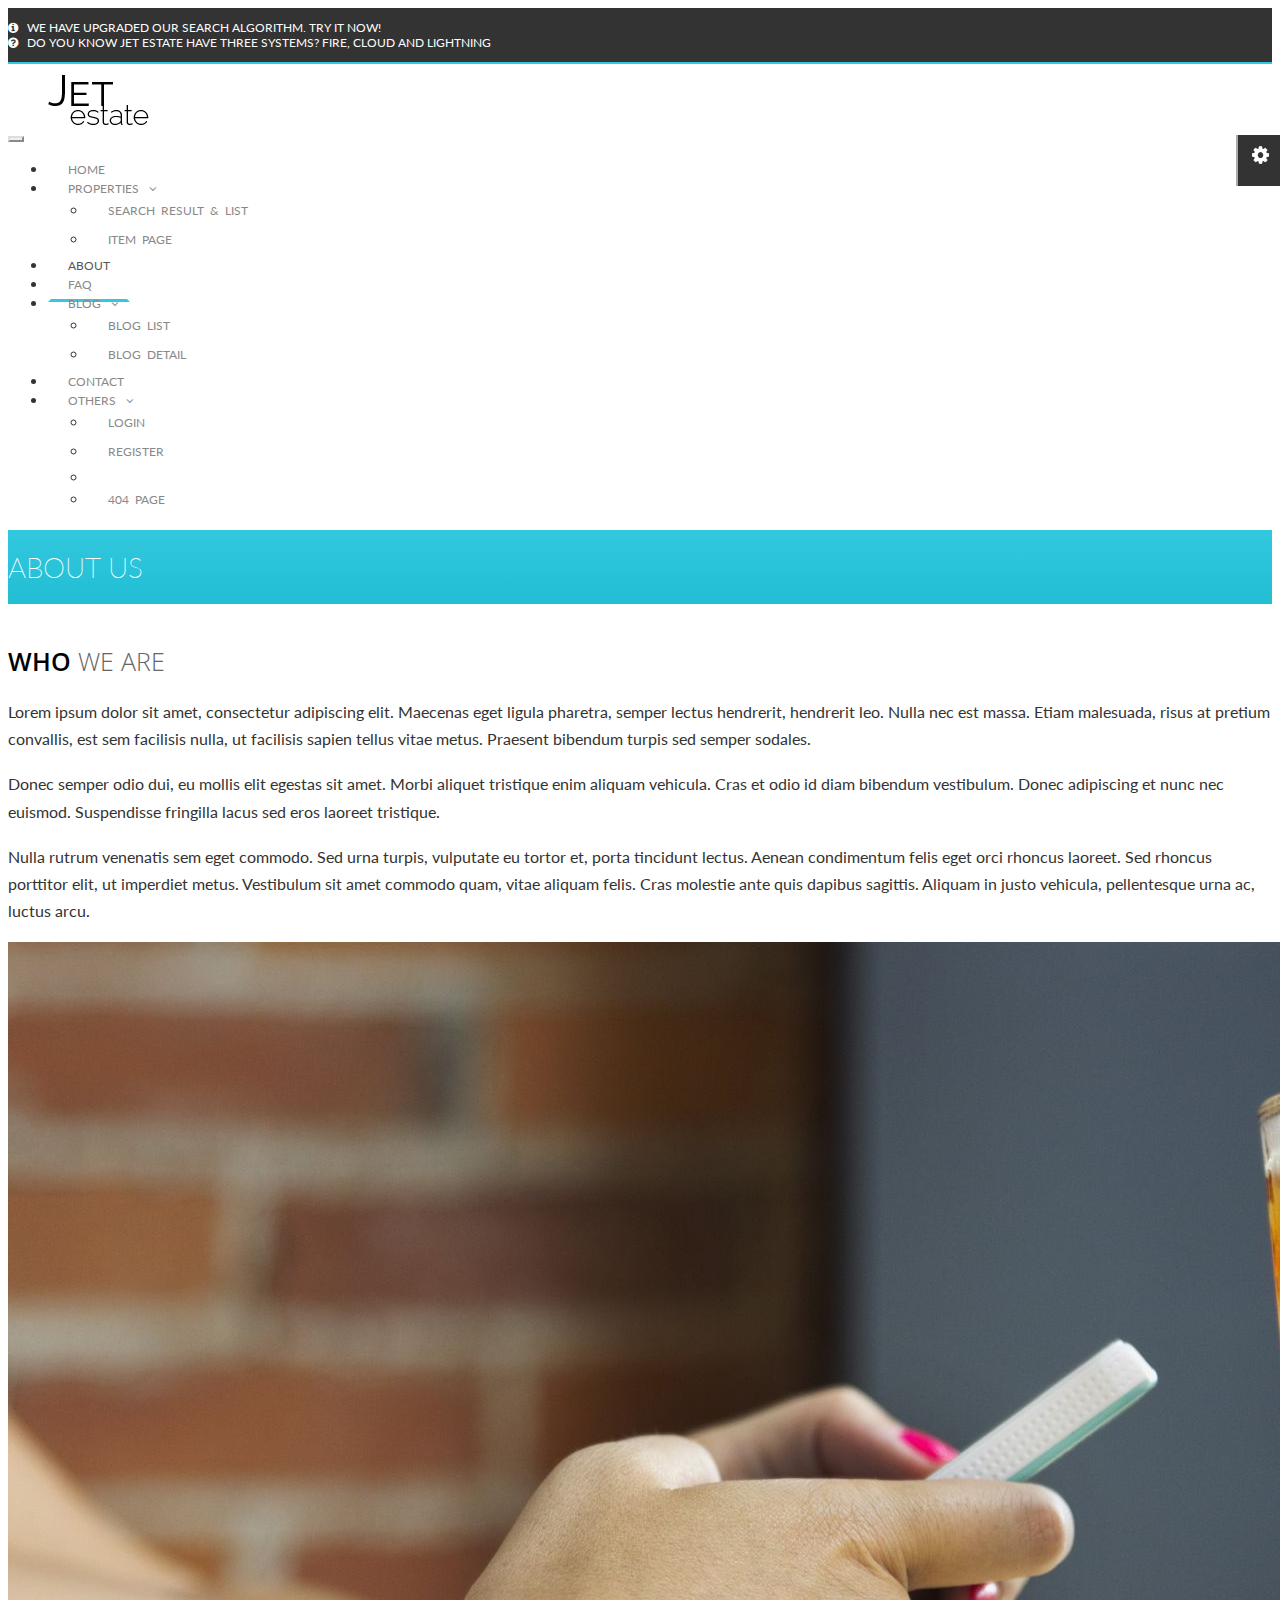
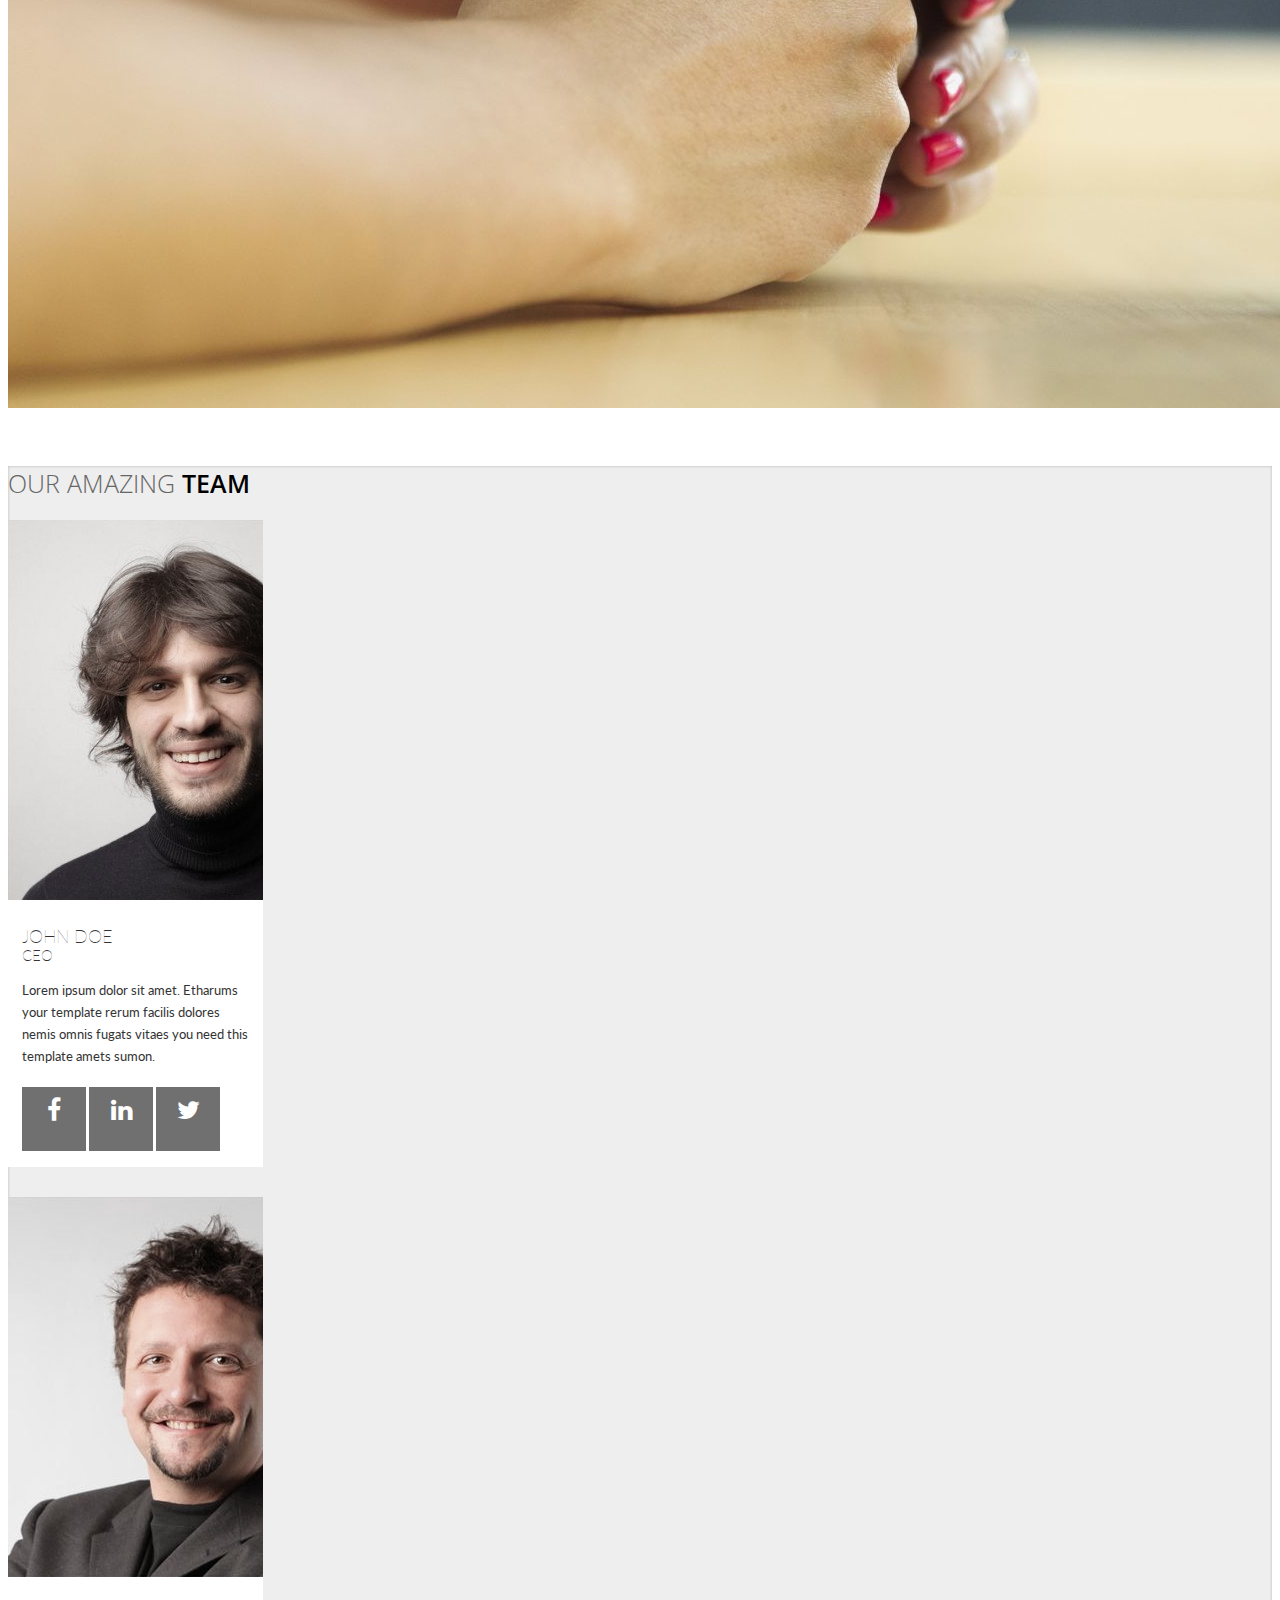
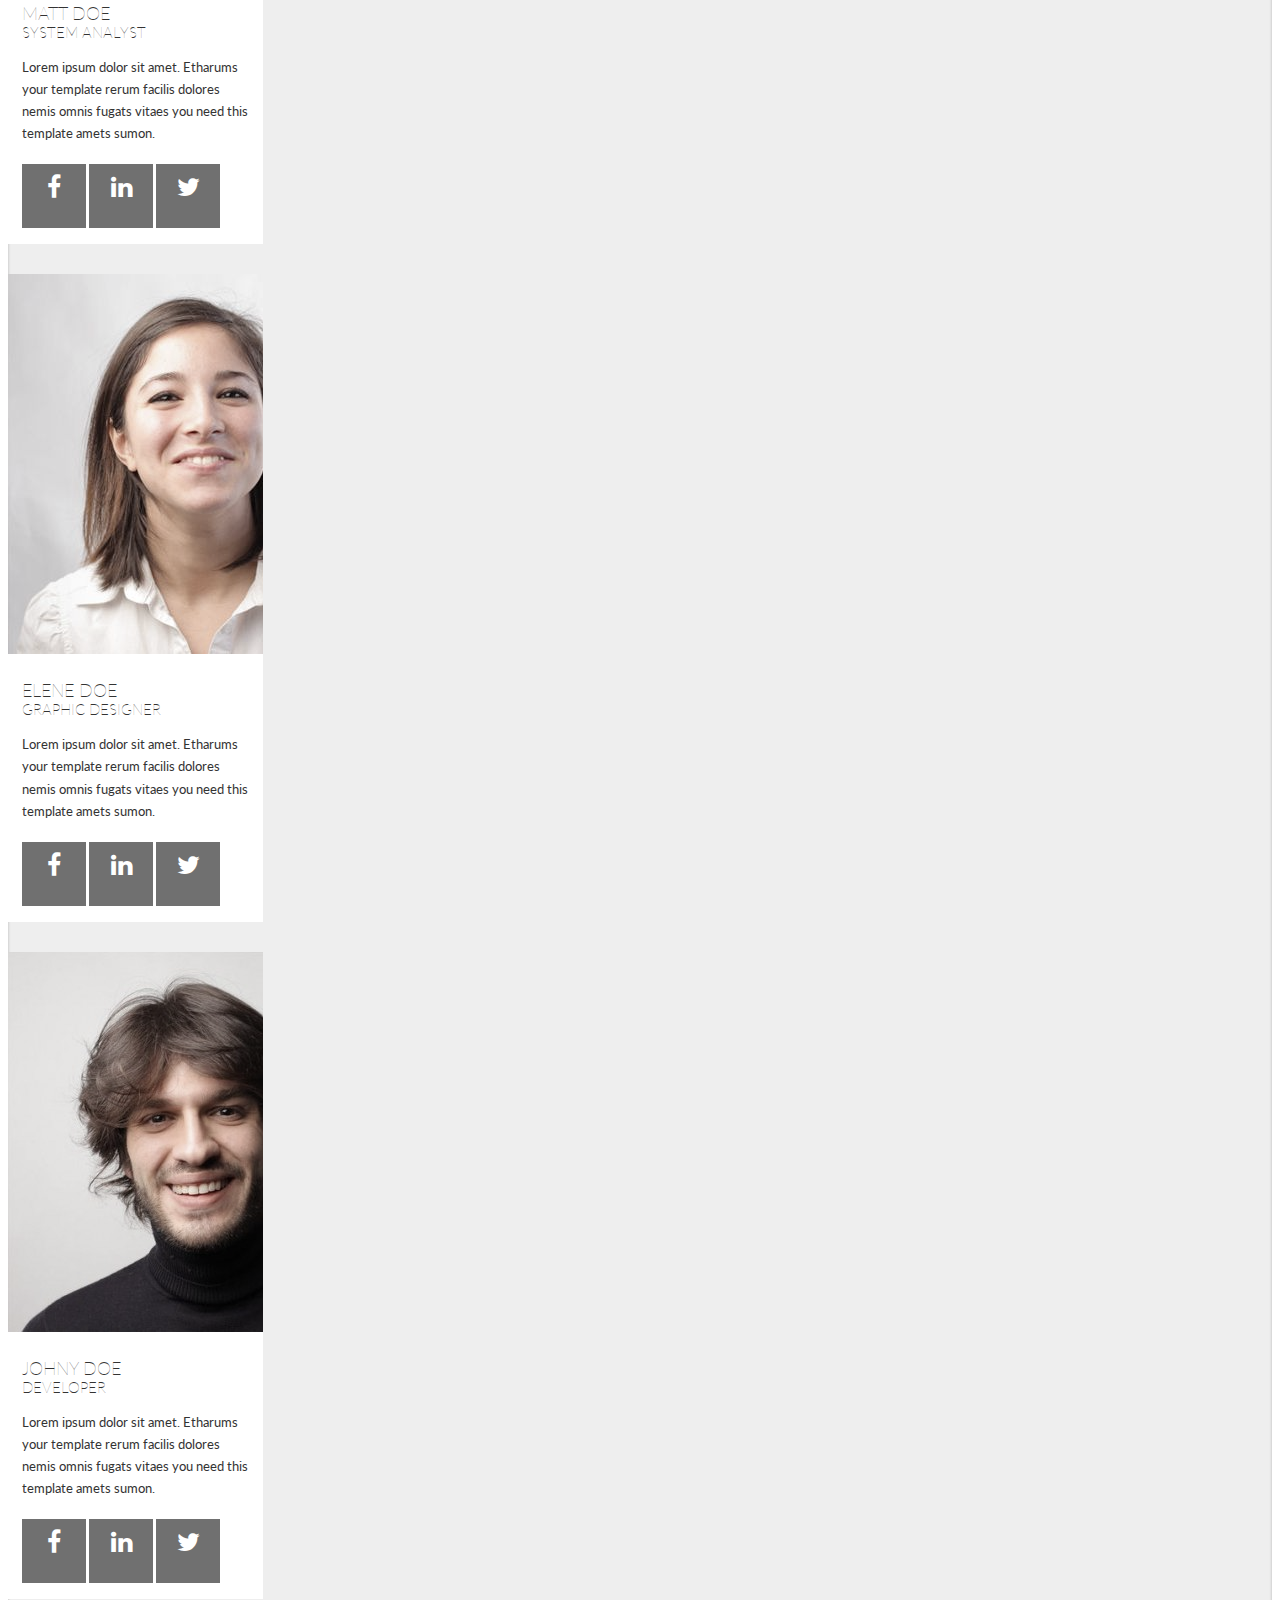
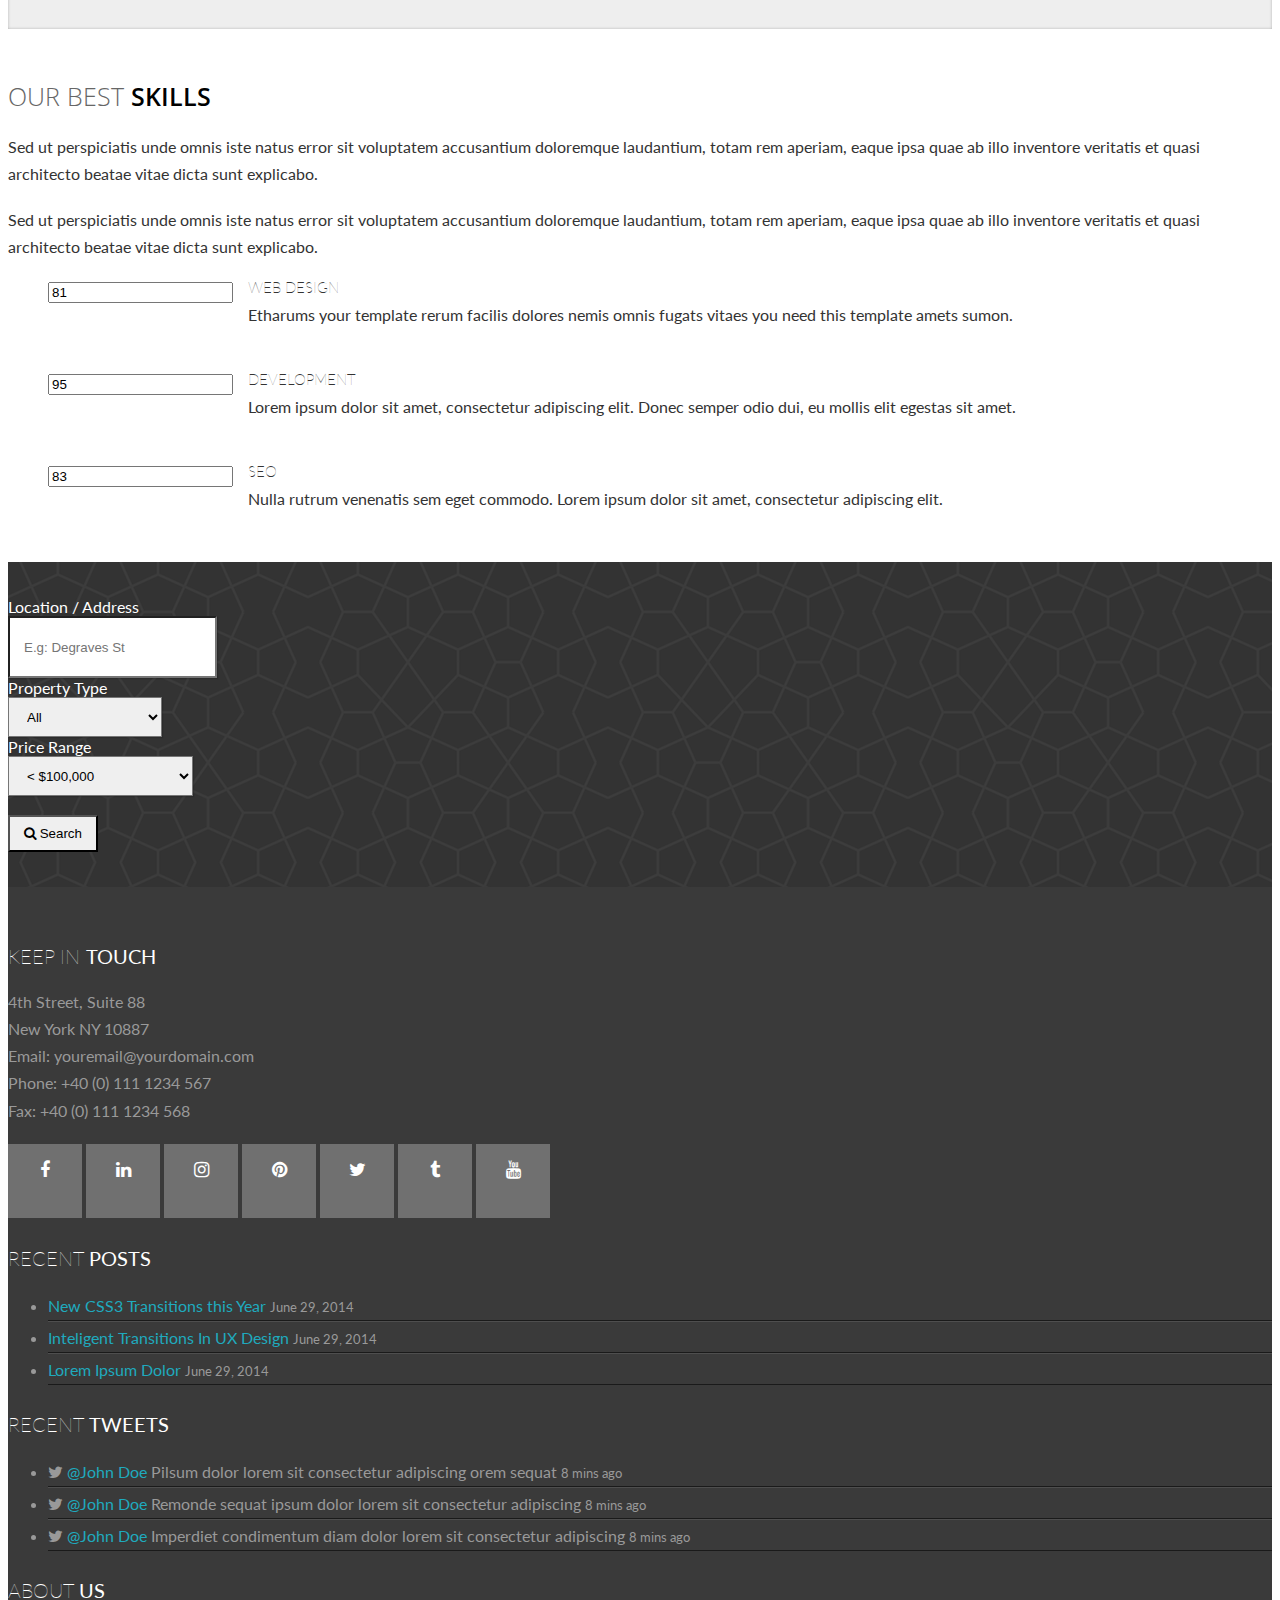
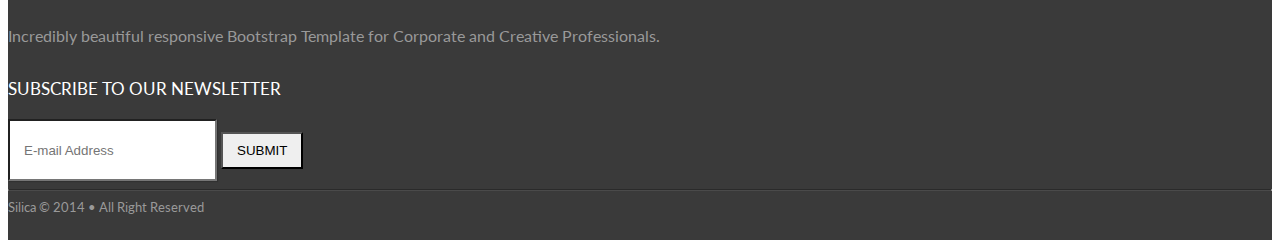
==== commit 9a0b25ec: "Update About Page" ====
--- a/code/about.html
+++ b/code/about.html
@@ -90,88 +90,171 @@
 				</div>
 			</nav>
 			
-			<!-- Main -->
-			<div class="about">
+			<div class="breadcrumb-navi">
 				<div class="container">
 					<div class="row">
-						<div class="card">
-							<div class="col-xs-12">
-								<h1 class="main-header">We Are Determined To Help People</h1>
-								<p>Lorem ipsum dolor sit amet, consectetur adipiscing elit. Maecenas eget ligula pharetra, semper lectus hendrerit, hendrerit leo. Nulla nec est massa. Etiam malesuada, risus at pretium convallis, est sem facilisis nulla, ut facilisis sapien tellus vitae metus.</p>
-								<p>Praesent bibendum turpis sed semper sodales. Donec semper odio dui, eu mollis elit egestas sit amet. Morbi aliquet tristique enim aliquam vehicula. Cras et odio id diam bibendum vestibulum. Donec adipiscing et nunc nec euismod. Suspendisse fringilla lacus sed eros laoreet tristique. Nulla rutrum venenatis sem eget commodo. Sed urna turpis, vulputate eu tortor et, porta tincidunt lectus. Aenean condimentum felis eget orci rhoncus laoreet. Sed rhoncus porttitor elit, ut imperdiet metus.</p>
-								<p>Vestibulum sit amet commodo quam, vitae aliquam felis. Cras molestie ante quis dapibus sagittis. Aliquam in justo vehicula, pellentesque urna ac, luctus arcu.</p>
-								<h2 class="main-header">Our Vision &amp; Mission</h2>
+						<div class="col-xs-12">
+							<h1>About Us</h1>
+						</div>
+					</div>
+				</div>
+			</div>
+			
+			<div class="container">
+				<!-- Who We Are -->
+				<div class="row sml-margin">
+					<div class="col-sm-7">
+						<h2 class="main-header no-border"><span>Who</span> we are</h2>
+						<p>Lorem ipsum dolor sit amet, consectetur adipiscing elit. Maecenas eget ligula pharetra, semper lectus hendrerit, hendrerit leo. Nulla nec est massa. Etiam malesuada, risus at pretium convallis, est sem facilisis nulla, ut facilisis sapien tellus vitae metus. Praesent bibendum turpis sed semper sodales.</p>
+						<p>Donec semper odio dui, eu mollis elit egestas sit amet. Morbi aliquet tristique enim aliquam vehicula. Cras et odio id diam bibendum vestibulum. Donec adipiscing et nunc nec euismod. Suspendisse fringilla lacus sed eros laoreet tristique.</p>
+						<p>Nulla rutrum venenatis sem eget commodo. Sed urna turpis, vulputate eu tortor et, porta tincidunt lectus. Aenean condimentum felis eget orci rhoncus laoreet. Sed rhoncus porttitor elit, ut imperdiet metus. Vestibulum sit amet commodo quam, vitae aliquam felis. Cras molestie ante quis dapibus sagittis. Aliquam in justo vehicula, pellentesque urna ac, luctus arcu.</p>
+					</div>
+					<div class="col-sm-5">
+						<p><img src="images/dummy-phone.jpg" class="img-responsive" alt="" /></p>
+					</div>
+				</div>
+			</div>
+		
+		
+			<div class="light-gray-bg inner-shadow">
+				<!-- What we are good with -->
+				<div class="container">
+					<!-- Our Multi System -->
+					<div class="row med-margin" data-animate="fadeInUp">
+						<div class="col-xs-12">
+							<h2 class="main-header no-border">Our Amazing <span>Team</span></h2>
+						</div>
+						<div class="clearfix"></div>
+						
+						<div class="col-sm-3 col-md-3">
+							<div class="box-content thumbnail">
+								<a href="page-about-me.html" class="item-image">
+									<img class="img-responsive" src="images/dummy-1-380x380.jpg" alt="" />
+								</a>
+								<div class="caption text-left">
+									<h3>
+										<span>John Doe</span> <br />
+										<small>CEO</small>
+									</h3>
+									<p>Lorem ipsum dolor sit amet. Etharums your template rerum facilis dolores nemis omnis fugats vitaes you need this template amets sumon.</p>
+									
+									<a class="social social-fb" href="#"><i class="fa fa-facebook"></i></a>
+									<a class="social social-linkedin" href="#"><i class="fa fa-linkedin"></i></a>
+									<a class="social social-twitter" href="#"><i class="fa fa-twitter"></i></a>
+								</div>
 							</div>
-							<div class="col-sm-6">
-								<h3>Vision</h3>
-								<p>Sed scelerisque rhoncus lectus eget posuere. Nulla ornare felis quis risus laoreet blandit eget vitae diam. Nullam mattis, ligula vitae mollis placerat, mauris nibh suscipit odio, et fringilla elit nisi et nunc. Integer sapien lacus, tincidunt sed viverra ut, sollicitudin ut erat.</p>
+						</div>
+						
+						<div class="col-sm-3 col-md-3">
+							<div class="box-content thumbnail">
+								<a href="page-about-me.html" class="item-image">
+									<img class="img-responsive" src="images/dummy-2-380x380.jpg" alt="" />
+								</a>
+								<div class="caption text-left">
+									<h3>
+										<span>Matt Doe</span> <br />
+										<small>System Analyst</small>
+									</h3>
+									<p>Lorem ipsum dolor sit amet. Etharums your template rerum facilis dolores nemis omnis fugats vitaes you need this template amets sumon.</p>
+									
+									<a class="social social-fb" href="#"><i class="fa fa-facebook"></i></a>
+									<a class="social social-linkedin" href="#"><i class="fa fa-linkedin"></i></a>
+									<a class="social social-twitter" href="#"><i class="fa fa-twitter"></i></a>
+								</div>
 							</div>
-							<div class="col-sm-6">
-								<h3>Mission</h3>
-								<p>Nunc posuere enim ac imperdiet consectetur. Nulla facilisi. Proin consequat lacus at velit rutrum cursus. Pellentesque bibendum leo orci, sed eleifend libero venenatis vitae. Mauris eget nibh in risus pulvinar convallis. In hac habitasse platea dictumst.</p>
+						</div>
+						
+						<div class="col-sm-3 col-md-3">
+							<div class="box-content thumbnail">
+								<a href="page-about-me.html" class="item-image">
+									<img class="img-responsive" src="images/dummy-3-380x380.jpg" alt="" />
+								</a>
+								<div class="caption text-left">
+									<h3>
+										<span>Elene Doe</span> <br />
+										<small>Graphic Designer</small>
+									</h3>
+									<p>Lorem ipsum dolor sit amet. Etharums your template rerum facilis dolores nemis omnis fugats vitaes you need this template amets sumon.</p>
+									
+									<a class="social social-fb" href="#"><i class="fa fa-facebook"></i></a>
+									<a class="social social-linkedin" href="#"><i class="fa fa-linkedin"></i></a>
+									<a class="social social-twitter" href="#"><i class="fa fa-twitter"></i></a>
+								</div>
 							</div>
-							<div class="clearfix"></div>
-						</div>
-					</div>
-				</div>
-			</div>
-			<div class="container">
-				<!-- Award Winning Real Estate -->
-				<div class="row big-margin">
-					<div class="col-xs-12">
-						<h2 class="main-header">As Simple As Playing Your Phone</h2>
-					</div>
-					<div class="col-sm-4">
-						<p><img src="images/dummy-phone.jpg" class="img-rounded img-responsive" alt="" /></p>
-					</div>
-					<div class="col-sm-8">
-						<p>Lorem ipsum dolor sit amet, consectetur adipiscing elit. Maecenas eget ligula pharetra, semper lectus hendrerit, hendrerit leo. Nulla nec est massa. Etiam malesuada, risus at pretium convallis, est sem facilisis nulla, ut facilisis sapien tellus vitae metus.</p>
-						<p>Praesent bibendum turpis sed semper sodales. Donec semper odio dui, eu mollis elit egestas sit amet. Morbi aliquet tristique enim aliquam vehicula. Cras et odio id diam bibendum vestibulum. Donec adipiscing et nunc nec euismod. Suspendisse fringilla lacus sed eros laoreet tristique. Nulla rutrum venenatis sem eget commodo. Sed urna turpis, vulputate eu tortor et, porta tincidunt lectus. Aenean condimentum felis eget orci rhoncus laoreet. Sed rhoncus porttitor elit, ut imperdiet metus.</p>
-						<p>Vestibulum sit amet commodo quam, vitae aliquam felis. Cras molestie ante quis dapibus sagittis. Aliquam in justo vehicula, pellentesque urna ac, luctus arcu.</p>
-						<hr />
-						<a class="btn btn-unique" href="#">Learn More</a> <a class="btn btn-main" href="properties-list.html">Browse Listing</a>
-					</div>
-				</div>
-				
-				<!-- Our Multi System -->
-				<div class="row big-margin" data-animate="fadeInUp">
-					<div class="col-xs-12">
-						<h2 class="main-header">Our Multi System</h2>
-					</div>
-					<div class="col-sm-4">
-						<div class="feature">
-							<div class="feature-img">
-								<span class="glyphicon glyphicon-cloud"></span>
+						</div>
+						
+						<div class="col-sm-3 col-md-3">
+							<div class="box-content thumbnail">
+								<a href="page-about-me.html" class="item-image">
+									<img class="img-responsive" src="images/dummy-1-380x380.jpg" alt="" />
+								</a>
+								<div class="caption text-left">
+									<h3>
+										<span>Johny Doe</span> <br />
+										<small>Developer</small>
+									</h3>
+									<p>Lorem ipsum dolor sit amet. Etharums your template rerum facilis dolores nemis omnis fugats vitaes you need this template amets sumon.</p>
+									
+									<a class="social social-fb" href="#"><i class="fa fa-facebook"></i></a>
+									<a class="social social-linkedin" href="#"><i class="fa fa-linkedin"></i></a>
+									<a class="social social-twitter" href="#"><i class="fa fa-twitter"></i></a>
+								</div>
 							</div>
-							<div class="feature-content">
-								<h3>Cloud System</h3>
-								<p class="text-center">No matter where you go, just look at the sky and you will remember us whenever you see a cloud.</p>
-							</div>
-						</div>
-					</div>
-					<div class="col-sm-4">
-						<div class="feature">
-							<div class="feature-img">
-								<span class="glyphicon glyphicon-fire"></span>
-							</div>
-							<div class="feature-content">
-								<h3>Fire System</h3>
-								<p class="text-center">When you light up your stove and see the flame, see us.</p>
-							</div>
-						</div>
-					</div>
-					<div class="col-sm-4">
-						<div class="feature">
-							<div class="feature-img">
-								<span class="glyphicon glyphicon-flash"></span>
-							</div>
-							<div class="feature-content">
-								<h3>Lightning System</h3>
-								<p class="text-center">Even during the thunder storm, we are there.</p>
-							</div>
-						</div>
-					</div>
-				</div>			
+						</div>
+
+					</div>			
+				</div>
+			</div>
+			
+			<div class="container med-margin">
+				<!-- Who We Are -->
+				<div class="row">
+					<div class="col-md-6">
+						<h2 class="main-header no-border">Our Best <span>Skills</span></h2>
+						<p>Sed ut perspiciatis unde omnis iste natus error sit voluptatem accusantium doloremque laudantium, totam rem aperiam, eaque ipsa quae ab illo inventore veritatis et quasi architecto beatae vitae dicta sunt explicabo.</p>
+						<p>Sed ut perspiciatis unde omnis iste natus error sit voluptatem accusantium doloremque laudantium, totam rem aperiam, eaque ipsa quae ab illo inventore veritatis et quasi architecto beatae vitae dicta sunt explicabo.</p>
+					</div>
+					<div class="col-md-6">
+						
+						<!-- Knob Elements -->
+						<ul class="skills wow fadeInRight animated" data-wow-offset="30" data-wow-duration="1.5s" data-wow-delay="0.15s">
+							
+							<!-- SKILL ONE -->
+							<li class="skill">
+								<div class="skill-count">
+									<input type="text" value="81" data-thickness=".2" class="skill1">
+								</div>
+								<h6>Web Design</h6>
+								<p>
+									 Etharums your template rerum facilis dolores nemis omnis fugats vitaes you need this template amets sumon.
+								</p>
+							</li>
+							
+							<!-- SKILL TWO -->
+							<li class="skill">
+								<div class="skill-count">
+									<input type="text" value="95" data-thickness=".2" class="skill2">
+								</div>
+								<h6>development</h6>
+								<p>
+									Lorem ipsum dolor sit amet, consectetur adipiscing elit. Donec semper odio dui, eu mollis elit egestas sit amet.
+								</p>
+							</li>
+							
+							<!-- SKILL THREE -->
+							<li class="skill">
+								<div class="skill-count">
+									<input type="text" value="83" data-thickness=".2" class="skill3">
+								</div>
+								<h6>SEO</h6>
+								<p>
+									Nulla rutrum venenatis sem eget commodo. Lorem ipsum dolor sit amet, consectetur adipiscing elit.
+								</p>
+							</li>
+							
+						</ul> 
+					</div>
+				</div>
 			</div>
 			
 			<!-- Search Bar -->
@@ -354,6 +437,7 @@
         <script src="js/bootstrap.min.js"></script>
         <script src="js/jet-estate.js"></script>
         <script src="js/settings-changer.js"></script>
+        <script src="js/jquery.knob.js"></script>
 
         <script>
 			/*
@@ -368,6 +452,33 @@
 				$('#quote-carousel').carousel({
 					pause: true,
 					interval: 4000,
+				});
+				
+				
+				// jQuery KNOB
+				$(".skill1").knob({
+					'max':100,
+					'width': 64,
+					'readOnly':true,
+					'inputColor':' #333 ',
+					'bgColor':' #222222 ',
+					'fgColor':' #e96656 '
+				});
+				$(".skill2").knob({
+					'max':100,
+					'width': 64,
+					'readOnly':true,
+					'inputColor':' #333 ',
+					'bgColor':' #222222 ',
+					'fgColor':' #34d293 '
+				});
+				$(".skill3").knob({
+					'max': 100,
+					'width': 64,
+					'readOnly': true,
+					'inputColor':' #333 ',
+					'bgColor':' #222222 ',
+					'fgColor':' #3ab0e2 '
 				});
 			});
         </script>
--- a/code/css/jet-estate.css
+++ b/code/css/jet-estate.css
@@ -1 +1,1700 @@
-html,body{font-family:Lato;color:#333;background:url(../images/ios-linen.jpg) fixed}.page-wrapper{margin:0 auto;position:relative;background:#fff}.page-wrapper.boxed{max-width:1200px}.page-wrapper.wide{max-width:100%}@media all and (min-width:1201px){.page-wrapper.boxed{max-width:1200px;-webkit-box-shadow:0 0 5px rgba(0,0,0,.3);-moz-box-shadow:0 0 5px rgba(0,0,0,.3);box-shadow:0 0 5px rgba(0,0,0,.3)}}@media all and (min-width:971px) and (max-width:1200px){.page-wrapper.boxed{max-width:970px;-webkit-box-shadow:0 0 5px rgba(0,0,0,.3);-moz-box-shadow:0 0 5px rgba(0,0,0,.3);box-shadow:0 0 5px rgba(0,0,0,.3)}}@media all and (min-width:751px) and (max-width:970px){.page-wrapper.boxed{max-width:750px;-webkit-box-shadow:0 0 5px rgba(0,0,0,.3);-moz-box-shadow:0 0 5px rgba(0,0,0,.3);box-shadow:0 0 5px rgba(0,0,0,.3)}}a{color:#1faabe;text-decoration:none}a:hover,a:focus{color:#32c8de;text-decoration:underline}.announcement{background:#32c8de;color:#000;padding:12px 0;font-size:12px;text-transform:uppercase}.announcement.dark{background:#333;color:#fff;border-bottom:2px solid #32c8de}.announcement.light{background:#f0f0f0;color:#333;border-bottom:2px solid #32c8de}.navbar-brand{padding:20px 17px}.navbar{margin-bottom:0}.navbar-je{background-color:#fff;border-color:#d0d0d0}.navbar-je .navbar-brand{color:#888}.navbar-je .navbar-brand:hover,.navbar-je .navbar-brand:focus{color:#5e5e5e;background-color:transparent}.navbar-je .navbar-text{color:#888}.navbar-je .navbar-nav>li>a{color:#888;border:3px solid transparent;text-transform:uppercase;font-size:12px;padding:26px 17px;-webkit-transition:all .225s ease-in-out;-moz-transition:all .225s ease-in-out;-o-transition:all .225s ease-in-out;transition:all .225s ease-in-out}.navbar-je .navbar-nav>li>a:hover,.navbar-je .navbar-nav>li>a:focus{color:#333;background-color:transparent;border-bottom:3px solid #32c8de}.navbar-je .navbar-nav>.active>a,.navbar-je .navbar-nav>.active>a:hover,.navbar-je .navbar-nav>.active>a:focus{color:#555;background-color:transparent;border-bottom:3px solid #32c8de}.navbar-je .navbar-nav>.disabled>a,.navbar-je .navbar-nav>.disabled>a:hover,.navbar-je .navbar-nav>.disabled>a:focus{color:#ccc;background-color:transparent}.navbar-je .navbar-toggle{border-color:#ddd}.navbar-je .navbar-toggle:hover,.navbar-je .navbar-toggle:focus{background-color:#ddd}.navbar-je .navbar-toggle .icon-bar{background-color:#888}.navbar-je .navbar-collapse,.navbar-je .navbar-form{border-color:#e7e7e7}.navbar-je .navbar-nav>.open>a,.navbar-je .navbar-nav>.open>a:hover,.navbar-je .navbar-nav>.open>a:focus{color:#32c8de;background-color:transparent;border-top:3px solid transparent;border-right:3px solid transparent;border-left:3px solid transparent}@media (max-width:767px){.navbar-je .navbar-nav .open .dropdown-menu>li>a{color:#777}.navbar-je .navbar-nav .open .dropdown-menu>li>a:hover,.navbar-je .navbar-nav .open .dropdown-menu>li>a:focus{color:#333;background-color:transparent}.navbar-je .navbar-nav .open .dropdown-menu>.active>a,.navbar-je .navbar-nav .open .dropdown-menu>.active>a:hover,.navbar-je .navbar-nav .open .dropdown-menu>.active>a:focus{color:#555;background-color:#e7e7e7}.navbar-je .navbar-nav .open .dropdown-menu>.disabled>a,.navbar-je .navbar-nav .open .dropdown-menu>.disabled>a:hover,.navbar-je .navbar-nav .open .dropdown-menu>.disabled>a:focus{color:#ccc;background-color:transparent}.navbar-je .navbar-nav>li>a{padding:12px 17px}}.navbar-je .navbar-link{color:#888}.navbar-je .navbar-link:hover{color:#333}.dropdown .fa.fa-angle-down{display:inline-block;padding-left:7px}@media (min-width:768px){.dropdown:hover .dropdown-menu{display:block}}.dropdown-menu>li>a{display:block;padding:6px 20px;clear:both;font-weight:400;line-height:1.428571429;white-space:nowrap;text-transform:uppercase;font-size:12px;color:#888;word-spacing:3px;-webkit-transition:all .225s ease-in-out;-moz-transition:all .225s ease-in-out;-o-transition:all .225s ease-in-out;transition:all .225s ease-in-out}.dropdown-menu>.active>a,.dropdown-menu>.active>a:hover,.dropdown-menu>.active>a:focus{color:#fff;text-decoration:none;background-color:#32c8de;outline:0;-webkit-transition:all .225s ease-in-out;-moz-transition:all .225s ease-in-out;-o-transition:all .225s ease-in-out;transition:all .225s ease-in-out}.breadcrumb-navi{background:#32c8de;background:-webkit-gradient(linear,left bottom,left top,color-stop(0,#22bed4),color-stop(1,#32c8de));background:-ms-linear-gradient(bottom,#22bed4,#32c8de);background:-moz-linear-gradient(center bottom,#22bed4 0,#32c8de 100%);background:-o-linear-gradient(#32c8de,#22bed4);filter:progid:DXImageTransform.Microsoft.gradient(startColorstr='#32c8de', endColorstr='#22bed4', GradientType=0);padding:20px 0;color:#fff;margin-bottom:40px}.breadcrumb-navi h1,.breadcrumb-navi h2,.breadcrumb-navi h3,.breadcrumb-navi h4,.breadcrumb-navi h5,.breadcrumb-navi h6{margin:0;padding:0;font-weight:200}.breadcrumb-navi h1 small.secondary,.breadcrumb-navi h2 small.secondary,.breadcrumb-navi h3 small.secondary,.breadcrumb-navi h4 small.secondary,.breadcrumb-navi h5 small.secondary,.breadcrumb-navi h6 small.secondary{color:#fff;font-weight:200;display:inline-block;margin-left:15px}.breadcrumb-navi h1 small.secondary:before,.breadcrumb-navi h2 small.secondary:before,.breadcrumb-navi h3 small.secondary:before,.breadcrumb-navi h4 small.secondary:before,.breadcrumb-navi h5 small.secondary:before,.breadcrumb-navi h6 small.secondary:before{content:"//";margin-right:15px;display:inline-block}.vertical-nav{list-style:none;margin:0;padding:0}.vertical-nav li{margin:0;padding:13px 10px;border-top:1px dotted #e6e6e6}.vertical-nav li:first-child{border-top:0}.vertical-nav li a{display:inline-block;-webkit-transition:all .2s ease-out;-moz-transition:all .2s ease-out;-o-transition:all .2s ease-out;transition:all .2s ease-out;-webkit-transition:all .2s ease-in-out;-moz-transition:all .2s ease-in-out;-o-transition:all .2s ease-in-out;transition:all .2s ease-in-out;text-transform:uppercase;font-size:.85em}.vertical-nav li a:hover{padding-left:5px;text-decoration:none}.footer .vertical-nav li{border-top:1px dashed #595959}.footer .vertical-nav li:first-child{border-top:0}.widget{padding-bottom:20px}.widget-title{border-bottom:4px solid #eee;margin-bottom:10px}.widget-title h1,.widget-title h2,.widget-title h3,.widget-title h4,.widget-title h5,.widget-title h6{border-bottom:1px solid #ddd;padding-bottom:15px;margin-bottom:0}.recent-post{margin:0;padding:0;list-style:none}.recent-post li{padding:10px;clear:both;border-top:1px solid #e6e6e6}.recent-post li:first-child{border-top:0}.recent-post li .thumb{float:left;margin:0 15px 15px 0}.recent-post li .thumb img{width:65px;height:65px;-webkit-border-radius:5px;-moz-border-radius:5px;border-radius:5px}.recent-post li .time{font-size:13px;color:#888;padding-top:5px;display:inline-block}.recent-post li h1,.recent-post li h2,.recent-post li h3,.recent-post li h4,.recent-post li h5,.recent-post li h6{margin:0;padding:0;line-height:150%;font-size:14px}.search-bar{background:url(../images/congruent_outline.png);padding:0}.search-bar label{color:#fff;text-shadow:1px 1px 1px rgba(0,0,0,.1)}.search-bar form{padding:35px 0}.btn-unique{color:#444;background:0 0;border:2px solid #777}.btn-unique:hover,.btn-unique:focus,.btn-unique:active,.btn-unique.active,.open .dropdown-toggle.btn-unique{color:#32c8de;background:0 0;border-color:#32c8de;-webkit-transition:all .3s ease-in-out;-moz-transition:all .3s ease-in-out;-o-transition:all .3s ease-in-out;transition:all .3s ease-in-out}.btn-unique:active,.btn-unique.active,.open .dropdown-toggle.btn-unique{background-image:none}.btn-unique.disabled,.btn-unique[disabled],fieldset[disabled] .btn-unique,.btn-unique.disabled:hover,.btn-unique[disabled]:hover,fieldset[disabled] .btn-unique:hover,.btn-unique.disabled:focus,.btn-unique[disabled]:focus,fieldset[disabled] .btn-unique:focus,.btn-unique.disabled:active,.btn-unique[disabled]:active,fieldset[disabled] .btn-unique:active,.btn-unique.disabled.active,.btn-unique[disabled].active,fieldset[disabled] .btn-unique.active{background-color:transparent;border-color:#979797}.btn-unique .badge{color:#32c8de;background:0 0}.btn-main{color:#fff;background:#32c8de;border:2px solid #32c8de}.btn-main:hover,.btn-main:focus,.btn-main:active,.btn-main.active,.open .dropdown-toggle.btn-main{color:#32c8de;background:#fff;border-color:#32c8de;-webkit-transition:all .3s ease-in-out;-moz-transition:all .3s ease-in-out;-o-transition:all .3s ease-in-out;transition:all .3s ease-in-out}.btn-main:active,.btn-main.active,.open .dropdown-toggle.btn-main{background-image:none}.btn-main.disabled,.btn-main[disabled],fieldset[disabled] .btn-main,.btn-main.disabled:hover,.btn-main[disabled]:hover,fieldset[disabled] .btn-main:hover,.btn-main.disabled:focus,.btn-main[disabled]:focus,fieldset[disabled] .btn-main:focus,.btn-main.disabled:active,.btn-main[disabled]:active,fieldset[disabled] .btn-main:active,.btn-main.disabled.active,.btn-main[disabled].active,fieldset[disabled] .btn-main.active{background-color:#ffc062;border-color:#32c8de}.btn-main .badge{color:#32c8de;background:0 0}textarea:focus,input[type=text]:focus,input[type=password]:focus,input[type=datetime]:focus,input[type=datetime-local]:focus,input[type=date]:focus,input[type=month]:focus,input[type=time]:focus,input[type=week]:focus,input[type=number]:focus,input[type=email]:focus,input[type=url]:focus,input[type=search]:focus,input[type=tel]:focus,input[type=color]:focus,select:focus,select option:focus,input:focus,.form-control:focus,.uneditable-input:focus{border-color:rgba(255,153,0,.8);-webkit-box-shadow:inset 0 1px 1px rgba(0,0,0,.1);-moz-box-shadow:inset 0 1px 1px rgba(0,0,0,.1);box-shadow:inset 0 1px 1px rgba(0,0,0,.1);-webkit-box-shadow:0 0 8px rgba(255,153,0,.6);-moz-box-shadow:0 0 8px rgba(255,153,0,.6);box-shadow:0 0 8px rgba(255,153,0,.6);outline:0 none}.dark-bg{background:#303030;color:#aaa}.dark-bg h1,.dark-bg h2,.dark-bg h3,.dark-bg h4,.dark-bg h5,.dark-bg h6{color:#fff}.light-gray-bg{background:#eee;color:555}.ivory-bg{background:#ede0cd;color:555}.inner-shadow{box-shadow:inset 0 0 3px rgba(0,0,0,.25)}.callout{z-index:10;padding:32px 0}.callout h1,.callout h2,.callout h3,.callout h4,.callout h5,.callout h6{margin:auto 0 5px}.callout p{margin:auto}p{line-height:170%;margin:0 0 18px}h1,h2,h3,h4,h5,h6{text-transform:uppercase;font-weight:100}h1{font-size:28px}h2{font-size:25px}h3{font-size:22px}h4{font-size:20px}h5{font-size:18px}h6{font-size:15px}.main-header{font-family:"Open Sans";margin:20px 0;font-weight:200;color:#666;border-bottom:1px solid #bbb}.main-header:after{margin:10px 0 -2px;content:" ";background:url(../images/bg-gray-tile.png);display:block;width:100px;height:3px}.main-header.no-border{border-bottom:0}.main-header.no-border:after{display:none}.main-header small{color:#32c8de;font-weight:300}.main-header span{font-weight:600;color:#000}.after-header-msg{text-align:center;margin-bottom:20px;color:#464646}.secondary-header{font-family:"Open Sans";color:#222;margin:10px 0 8px;padding-bottom:20px}.secondary-header a:hover{text-decoration:none}.secondary-header:after{content:"";display:block;width:55px;height:3px;-webkit-border-top-right-radius:10px;-webkit-border-bottom-right-radius:10px;-webkit-border-bottom-left-radius:10px;-webkit-border-top-left-radius:10px;-moz-border-radius-topright:10px;-moz-border-radius-bottomright:10px;-moz-border-radius-bottomleft:10px;-moz-border-radius-topleft:10px;border-top-right-radius:10px;border-bottom-right-radius:10px;border-bottom-left-radius:10px;border-top-left-radius:10px;-moz-background-clip:padding-box;-webkit-background-clip:padding-box;background-clip:padding-box;background:#32c8de;margin-top:25px}.c-label{vertical-align:top;width:90px;text-align:right;display:inline-block;margin-right:7px;color:#888}.c-text{vertical-align:top;display:inline-block}.post-tags{padding:10px 15px;background:#f3f3f3;display:block;margin:10px 0 20px;border-bottom:1px solid #ccc;border-right:1px solid #e0e0e0;-webkit-box-shadow:0 1px 1px rgba(0,0,0,.2);-moz-box-shadow:0 1px 1px rgba(0,0,0,.2);box-shadow:0 1px 1px rgba(0,0,0,.2);color:#707070;font-size:13px}.post-meta{padding:10px 5px;background:#f3f3f3;display:block;margin:10px 0 20px;border-bottom:1px solid #ccc;border-right:1px solid #e0e0e0;-webkit-box-shadow:0 1px 1px rgba(0,0,0,.2);-moz-box-shadow:0 1px 1px rgba(0,0,0,.2);box-shadow:0 1px 1px rgba(0,0,0,.2);color:#707070;font-size:13px}.post-meta span{display:inline-block;margin:0 10px}.post-img{margin:15px 0;-webkit-border-top-right-radius:3px;-webkit-border-bottom-right-radius:3px;-webkit-border-bottom-left-radius:3px;-webkit-border-top-left-radius:3px;-moz-border-radius-topright:3px;-moz-border-radius-bottomright:3px;-moz-border-radius-bottomleft:3px;-moz-border-radius-topleft:3px;border-top-right-radius:3px;border-bottom-right-radius:3px;border-bottom-left-radius:3px;border-top-left-radius:3px;-moz-background-clip:padding-box;-webkit-background-clip:padding-box;background-clip:padding-box;-webkit-box-shadow:0 1px 1px rgba(0,0,0,.5);-moz-box-shadow:0 1px 1px rgba(0,0,0,.5);box-shadow:0 1px 1px rgba(0,0,0,.5)}.readmore{padding:20px 0;border-top:1px dashed #e0e0e0;margin-top:20px;display:block}.tag-cloud a{display:inline-block;margin:5px 2px;padding:6px 10px;border:1px solid #d0d0d0;background:#fafafa;font-size:12px;-webkit-border-radius:3px;-moz-border-radius:3px;border-radius:3px;-webkit-transition:all .2s ease-out;-moz-transition:all .2s ease-out;-o-transition:all .2s ease-out;transition:all .2s ease-out;-webkit-transition:all .2s ease-in-out;-moz-transition:all .2s ease-in-out;-o-transition:all .2s ease-in-out;transition:all .2s ease-in-out}.tag-cloud a:hover{border-color:#aaa;color:#146f7c;text-decoration:none}.author-info{background:#f0f0f0;-webkit-border-radius:7px;-moz-border-radius:7px;border-radius:7px;padding:18px;margin:10px 0;border-bottom:2px solid #d7d7d7}.written-by{font-size:20px;font-weight:300;margin-bottom:5px}.listing{border:1px solid #d5d5d5;margin-top:10px;-webkit-transition:all .2s ease-in-out;-moz-transition:all .2s ease-in-out;-o-transition:all .2s ease-in-out;transition:all .2s ease-in-out}.listing:hover{border:1px solid #999;-webkit-box-shadow:0 0 10px #999;-moz-box-shadow:0 0 10px #999;box-shadow:0 0 10px #999;margin-top:4px}.listing:hover a{padding:15px}.listing-type{position:absolute;background:#fff;margin:10px 0 0 -7px;padding:5px 15px;text-transform:uppercase;-webkit-box-shadow:2px 2px 3px rgba(0,0,0,.5);-moz-box-shadow:2px 2px 3px rgba(0,0,0,.5);box-shadow:2px 2px 3px rgba(0,0,0,.5);font-size:11px}.listing-type:after{content:' ';position:absolute;width:0;height:0;left:0;top:100%;border-width:5px 4px;border-style:solid;border-color:#666 #666 transparent transparent}.listing-type.rent{background:#32c8de;color:#fff}.listing-type.sale{background:#cb5858;color:#fff}.listing-type.others{background:#e0e0e0;color:#111}.listing-content{padding:13px;border-top:1px solid #d5d5d5}.listing-price{padding:13px;border-top:1px solid #d5d5d5;text-align:center}.listing-price.no-sale{padding:23px 13px}.listing-price span{font-size:23px}.listing-price span.sale{font-size:23px;color:red}.listing-price span.sold{font-size:23px;color:green}.listing-price span.crossed{font-size:13px;text-decoration:line-through;color:#aaa}.listing-action{border-top:1px solid #d5d5d5;text-align:center}.listing-action a{display:block;padding:13px;color:#fff;background:#32c8de;text-transform:uppercase;border-top:1px solid rgba(255,255,255,.4);-webkit-transition:all .2s ease-in-out;-moz-transition:all .2s ease-in-out;-o-transition:all .2s ease-in-out;transition:all .2s ease-in-out}.listing-action a:hover{text-decoration:none;color:#32c8de;background:#fff}.listing-attr{text-align:center;border-top:1px solid #d5d5d5;padding:13px}.listing-attr .attr{display:inline-block;margin:3px 2px;padding:4px;border:1px solid #ccc;background:#f0f0f0;border-radius:4px;text-transform:uppercase;font-size:11px;-webkit-transition:all .2s ease-in-out;-moz-transition:all .2s ease-in-out;-o-transition:all .2s ease-in-out;transition:all .2s ease-in-out}.listing-attr .attr:hover{border:1px solid #999;background:#eaeaea}.h-listing{border:1px solid #d2d2d2;padding:0;-webkit-transition:all .2s ease-in-out;-moz-transition:all .2s ease-in-out;-o-transition:all .2s ease-in-out;transition:all .2s ease-in-out;margin:25px 0}.h-listing:hover{border:1px solid #999;-webkit-box-shadow:0 0 10px #999;-moz-box-shadow:0 0 10px #999;box-shadow:0 0 10px #999}.h-listing-title{background:#f0f0f0;color:#333;padding:12px 15px}.featured .h-listing-title{background:#32c8de;color:#fff}.h-listing-title h4{padding:0;margin:0}.h-listing-title i{margin-right:10px}.h-listing-title h4 a{color:#333}.featured .h-listing-title h4 a{color:#fff}.h-listing-attr{padding:10px 10px 0 0}.h-listing-desc{padding:0 10px 0 0}.h-listing-action{padding:0 10px 10px 0}@media (max-width:767px){.h-listing-attr,.h-listing-action,.h-listing-desc{padding:10px}}.h-listing-img{padding:10px}.h-listing-price{padding:5px 10px 10px;text-align:center}.h-listing-price span{font-size:23px}.h-listing-price span.sale{font-size:23px;color:red}.h-listing-price span.sold{font-size:23px;color:green}.h-listing-price span.crossed{font-size:13px;text-decoration:line-through;color:#aaa}.h-listing-attr .attr{display:inline-block;padding:5px 10px;margin:2px 1px;border:1px solid #e0e0e0;background:#555;color:#fff;font-size:12px;text-transform:uppercase;-webkit-transition:all .2s ease-out;-moz-transition:all .2s ease-out;-o-transition:all .2s ease-out;transition:all .2s ease-out;-webkit-transition:all .2s ease-in-out;-moz-transition:all .2s ease-in-out;-o-transition:all .2s ease-in-out;transition:all .2s ease-in-out;-webkit-border-radius:0;-moz-border-radius:0;border-radius:0}.h-listing-attr .attr:hover{background:#333;color:#fff;-webkit-border-top-right-radius:7px;-webkit-border-bottom-right-radius:0;-webkit-border-bottom-left-radius:0;-webkit-border-top-left-radius:0;-moz-border-radius-topright:7px;-moz-border-radius-bottomright:0;-moz-border-radius-bottomleft:0;-moz-border-radius-topleft:0;border-top-right-radius:7px;border-bottom-right-radius:0;border-bottom-left-radius:0;border-top-left-radius:0;-moz-background-clip:padding-box;-webkit-background-clip:padding-box;background-clip:padding-box}@media (max-width:767px){.h-listing-attr .attr{padding:5px 10px;margin:3px;border:1px solid #e0e0e0}}.attr.rent{background:#32c8de;color:#fff}.attr.sale{background:#cb5858;color:#fff}.attr.others{background:#e0e0e0;color:#111}.feature{margin-top:30px}.feature:hover .feature-img span{color:#32c8de}.feature:hover .feature-img{padding-top:0;padding-bottom:8px}.feature-img{display:block;text-align:center;padding-top:8px;padding-bottom:0;-webkit-transition:all .2s ease-in-out;-moz-transition:all .2s ease-in-out;-o-transition:all .2s ease-in-out;transition:all .2s ease-in-out}.feature-img span.glyphicon{font-size:85px;-webkit-transition:all .2s ease-in-out;-moz-transition:all .2s ease-in-out;-o-transition:all .2s ease-in-out;transition:all .2s ease-in-out}.feature-content h1,.feature-content h2,.feature-content h3,.feature-content h4,.feature-content h5,.feature-content h6{text-align:center}.about{background:url(../images/dummy-03.jpg) fixed;background-size:cover;padding:65px 0}.card{background:#fff;padding:22px;border:1px solid #ddd;-webkit-box-shadow:0 0 10px #444;-moz-box-shadow:0 0 10px #444;box-shadow:0 0 10px #444}.social{padding:7px;width:50px;height:50px;display:inline-block;text-align:center;font-size:25px;-webkit-transition:all .4s ease-in-out;-moz-transition:all .4s ease-in-out;-o-transition:all .4s ease-in-out;transition:all .4s ease-in-out;background:#707070;color:#fff;margin:2px 0}.social:hover{-webkit-border-top-right-radius:15px;-webkit-border-bottom-right-radius:0;-webkit-border-bottom-left-radius:15px;-webkit-border-top-left-radius:0;-moz-border-radius-topright:15px;-moz-border-radius-bottomright:0;-moz-border-radius-bottomleft:15px;-moz-border-radius-topleft:0;border-top-right-radius:15px;border-bottom-right-radius:0;border-bottom-left-radius:15px;border-top-left-radius:0;-moz-background-clip:padding-box;-webkit-background-clip:padding-box;background-clip:padding-box}.social-blogger:hover{background:#fe7c00;color:#fff}.social-digg:hover{background:#464646;color:#fff}.social-email:hover{background:#c02300;color:#fff}.social-fb:hover{background:#4b6ea8;color:#fff}.social-google:hover{background:#dc543a;color:#fff}.social-instagram:hover{background:#222;color:#fff}.social-linkedin:hover{background:#0b86cc;color:#fff}.social-pinterest:hover{background:#d83633;color:#fff}.social-rss:hover{background:#fb9d00;color:#fff}.social-skype:hover{background:#06c1f6;color:#fff}.social-tumblr:hover{background:#345367;color:#fff}.social-twitter:hover{background:#4fd5f8;color:#fff}.social-viemo:hover{background:#85268c;color:#fff}.social-yahoo:hover{background:#96d3f0;color:#fff}.social-youtube:hover{background:#d84939;color:#fff}.pricing-table{border:3px solid #e6e6e6;padding:6px;-webkit-border-radius:8px;-moz-border-radius:8px;border-radius:8px;margin:10px 0}.pricing-table:hover{border:3px solid #32c8de}.pricing-table .pricing-title{text-align:center}.pricing-table .pricing-title h1,.pricing-table .pricing-title h2,.pricing-table .pricing-title h3,.pricing-table .pricing-title h4,.pricing-table .pricing-title h5,.pricing-table .pricing-title h6{margin:0;padding:20px 0 25px}.pricing-table .pricing-price{text-align:center;background:#32c8de;color:#fff;margin:0;padding:15px 0;border:3px solid #1faabe;font-weight:200}.pricing-table .pricing-price .highlight{font-size:45px}.pricing-table .pricing-price .quantifier{display:block;text-align:center}.pricing-table .pricing-list{text-align:center;margin:0;padding:0;list-style:none}.pricing-table .pricing-list li{margin:0;padding:15px 0;border-top:1px solid #f2f2f2}.pricing-table .pricing-desc{border-top:1px solid #f2f2f2;padding:15px;font-size:12px;font-weight:200}.pricing-table .pricing-action{text-align:center}.pricing-table-2{background:#f5f5f5;padding:6px;-webkit-border-radius:8px;-moz-border-radius:8px;border-radius:8px;margin:10px 0}.pricing-table-2:hover{background:#20b4c9;color:#fff}.pricing-table-2:hover .pricing-desc{border-top:1px solid #22bed4}.pricing-table-2 .pricing-title{text-align:center}.pricing-table-2 .pricing-title h1,.pricing-table-2 .pricing-title h2,.pricing-table-2 .pricing-title h3,.pricing-table-2 .pricing-title h4,.pricing-table-2 .pricing-title h5,.pricing-table-2 .pricing-title h6{margin:0;padding:20px 0 25px}.pricing-table-2 .pricing-price{text-align:center;margin:0;padding:15px 0;font-weight:200}.pricing-table-2 .pricing-price .highlight{font-size:45px}.pricing-table-2 .pricing-price .quantifier{display:block;text-align:center}.pricing-table-2 .pricing-list{text-align:center;margin:10px 0;padding:0;list-style:none}.pricing-table-2 .pricing-list li{margin:0;padding:7px 0}.pricing-table-2 .pricing-desc{border-top:1px solid #f0f0f0;padding:15px;font-size:12px;font-weight:200}.pricing-table-2 .pricing-action{text-align:center}#footer{padding:30px 0 25px;background:#3a3a3a;color:#999}#footer h1,#footer h2,#footer h3,#footer h4,#footer h5,#footer h6{color:#fff;text-transform:uppercase;font-weight:100;margin-bottom:20px}#footer hr{border-top:1px solid #2a2a2a;border-bottom:1px solid #4a4a4a}#footer li{position:relative;padding:6px 0;border-bottom:1px solid rgba(255,255,255,.1)}#footer li:after{width:100%;content:"";border-bottom:1px solid #1a1a1a;position:absolute;bottom:0;left:0}#footer a:hover{color:#fff}#footer .social{font-size:18px;padding:12px}.copyright{font-size:13px}.form-control{border-radius:0;box-shadow:1px 1px 1px rgba(0,0,0,.15);padding:9px 14px;height:40px}.btn{padding:9px 14px;border-radius:0}.pagination>li>a,.pagination>li>span{color:#32c8de}.pagination>li>a:hover,.pagination>li>span:hover,.pagination>li>a:focus,.pagination>li>span:focus{color:#fff;background-color:#32c8de;border-color:#32c8de}.pagination>.active>a,.pagination>.active>span,.pagination>.active>a:hover,.pagination>.active>span:hover,.pagination>.active>a:focus,.pagination>.active>span:focus{color:#fff;background-color:#32c8de;border-color:#32c8de}#map_canvas{width:100%;background-color:#ccc}.map-sml-height{height:275px}.map-med-height{height:375px}.map-lrg-height{height:475px}#quote-carousel{padding:0 10px 30px;margin-top:30px 0 0}#quote-carousel .carousel-control{background:0 0;color:#222;font-size:2.3em;text-shadow:none;margin-top:30px}#quote-carousel .carousel-control.left{left:-12px;background:0 0;filter:}#quote-carousel .carousel-control.right{right:-12px!important;background:0 0;filter:}#quote-carousel .carousel-indicators{right:50%;top:auto;bottom:0;margin-right:-19px}#quote-carousel .carousel-indicators li{background:silver}#quote-carousel .carousel-indicators .active{background:#333}#quote-carousel img{width:250px;height:100px}#thumbnail-carousel{padding:0 10px 20px;margin-top:30px 0 0}#thumbnail-carousel .carousel-control{background:0 0;color:#222;font-size:1.75em;text-shadow:none}#thumbnail-carousel .carousel-control.left{left:-30px;background:0 0;filter:}#thumbnail-carousel .carousel-control.right{right:-30px!important;background:0 0;filter:}#thumbnail-carousel .carousel-indicators{right:50%;top:auto;bottom:0;margin-right:-19px}#thumbnail-carousel .carousel-indicators li{background:silver}#thumbnail-carousel .carousel-indicators .active{background:#333}#thumbnail-carousel .item{padding:0 40px}.item blockquote{border-left:0;margin:0}.item blockquote img{margin-bottom:10px}.item blockquote p:before{content:"\f10d";font-family:Fontawesome;float:left;margin-right:10px}.member-bg{background:url(../images/login-dummy.jpg);background-size:cover}.member-header{color:#fff;text-align:center;text-shadow:0 0 20px #000;font-weight:300}@media (min-width:768px){#quote-carousel{margin-bottom:0;padding:0 40px 30px;margin-top:30px}}@media (max-width:768px){#quote-carousel .carousel-indicators{bottom:-20px!important}#quote-carousel .carousel-indicators li{display:inline-block;margin:0 5px;width:15px;height:15px}#quote-carousel .carousel-indicators li.active{margin:0 5px;width:20px;height:20px}}.big-margin{margin-top:80px;margin-bottom:80px}.med-margin{margin-top:50px;margin-bottom:50px}.sml-margin{margin-top:20px;margin-bottom:20px}.page-settings-container{position:fixed;top:15%;right:0;width:280px;z-index:9999;-webkit-transition:all .35s ease-out;-moz-transition:all .35s ease-out;-o-transition:all .35s ease-out;transition:all .35s ease-out;-webkit-transition:all .35s ease-in-out;-moz-transition:all .35s ease-in-out;-o-transition:all .35s ease-in-out;transition:all .35s ease-in-out}.page-settings-container.closed{right:-236px}.page-settings-container.open{right:0}.page-settings-icon{width:44px;height:44px;background:#333;color:#fff;text-align:center;font-size:20px;padding:7px 0 0;float:left;cursor:pointer;border-left:2px solid #aaa}.page-settings{margin-left:44px}.page-settings-header{background:#333;color:#fff;padding:12px 15px}.page-settings-content{background:#444;color:#fff;padding:12px 15px}.page-settings h5{text-transform:uppercase;font-size:12px;color:#bbb;margin:5px 0}.page-settings hr{border-color:#6a6a6a}.color-box{-webkit-border-top-right-radius:3px;-webkit-border-bottom-right-radius:3px;-webkit-border-bottom-left-radius:3px;-webkit-border-top-left-radius:3px;-moz-border-radius-topright:3px;-moz-border-radius-bottomright:3px;-moz-border-radius-bottomleft:3px;-moz-border-radius-topleft:3px;border-top-right-radius:3px;border-bottom-right-radius:3px;border-bottom-left-radius:3px;border-top-left-radius:3px;-moz-background-clip:padding-box;-webkit-background-clip:padding-box;background-clip:padding-box;width:35px;height:35px;display:inline-block}.color-box.default{background:#f90}.color-box.black{background:#050505}.color-box.green{background:#8ec449}.color-box.cyan-green{background:#00b28a}.color-box.pale-red{background:#bf544e}.color-box.light-blue{background:#32c8de}+/*---------------------------------------------------
+    LESS Elements 0.9
+  ---------------------------------------------------
+    A set of useful LESS mixins
+    More info at: http://lesselements.com
+  ---------------------------------------------------*/
+html,
+body {
+  font-family: "Lato";
+  color: #333333;
+  background: url('../images/ios-linen.jpg') fixed;
+}
+/* Page Wrapper */
+.page-wrapper {
+  margin: 0 auto;
+  position: relative;
+  background: #fff;
+}
+.page-wrapper.boxed {
+  max-width: 1200px;
+}
+.page-wrapper.wide {
+  max-width: 100%;
+}
+@media all and (min-width: 1201px) {
+  .page-wrapper.boxed {
+    max-width: 1200px;
+    -webkit-box-shadow: 0 0 5px rgba(0, 0, 0, 0.3);
+    -moz-box-shadow: 0 0 5px rgba(0, 0, 0, 0.3);
+    box-shadow: 0 0 5px rgba(0, 0, 0, 0.3);
+  }
+}
+@media all and (min-width: 971px) and (max-width: 1200px) {
+  .page-wrapper.boxed {
+    max-width: 970px;
+    -webkit-box-shadow: 0 0 5px rgba(0, 0, 0, 0.3);
+    -moz-box-shadow: 0 0 5px rgba(0, 0, 0, 0.3);
+    box-shadow: 0 0 5px rgba(0, 0, 0, 0.3);
+  }
+}
+@media all and (min-width: 751px) and (max-width: 970px) {
+  .page-wrapper.boxed {
+    max-width: 750px;
+    -webkit-box-shadow: 0 0 5px rgba(0, 0, 0, 0.3);
+    -moz-box-shadow: 0 0 5px rgba(0, 0, 0, 0.3);
+    box-shadow: 0 0 5px rgba(0, 0, 0, 0.3);
+  }
+}
+/* Links */
+a {
+  color: #1faabe;
+  text-decoration: none;
+}
+a:hover,
+a:focus {
+  color: #32c8de;
+  text-decoration: underline;
+}
+/* Announcement Carousels */
+.announcement {
+  background: #32c8de;
+  color: #000000;
+  padding: 12px 0;
+  font-size: 12px;
+  text-transform: uppercase;
+}
+.announcement.dark {
+  background: #333;
+  color: #ffffff;
+  border-bottom: 2px solid #32c8de;
+}
+.announcement.light {
+  background: #f0f0f0;
+  color: #333333;
+  border-bottom: 2px solid #32c8de;
+}
+/* Navbar & Navigation */
+.navbar-brand {
+  padding: 20px 17px;
+}
+.navbar {
+  margin-bottom: 0;
+}
+.navbar-je {
+  background-color: #fff;
+  border-color: #d0d0d0;
+}
+.navbar-je .navbar-brand {
+  color: #888;
+}
+.navbar-je .navbar-brand:hover,
+.navbar-je .navbar-brand:focus {
+  color: #5e5e5e;
+  background-color: transparent;
+}
+.navbar-je .navbar-text {
+  color: #888;
+}
+.navbar-je .navbar-nav > li > a {
+  color: #888;
+  border: 3px solid transparent;
+  text-transform: uppercase;
+  font-size: 12px;
+  padding: 26px 17px;
+  -webkit-transition: all 0.225s ease-in-out;
+  -moz-transition: all 0.225s ease-in-out;
+  -o-transition: all 0.225s ease-in-out;
+  transition: all 0.225s ease-in-out;
+}
+.navbar-je .navbar-nav > li > a:hover,
+.navbar-je .navbar-nav > li > a:focus {
+  color: #333;
+  background-color: transparent;
+  border-bottom: 3px solid #32c8de;
+}
+.navbar-je .navbar-nav > .active > a,
+.navbar-je .navbar-nav > .active > a:hover,
+.navbar-je .navbar-nav > .active > a:focus {
+  color: #555;
+  background-color: transparent;
+  border-bottom: 3px solid #32c8de;
+}
+.navbar-je .navbar-nav > .disabled > a,
+.navbar-je .navbar-nav > .disabled > a:hover,
+.navbar-je .navbar-nav > .disabled > a:focus {
+  color: #ccc;
+  background-color: transparent;
+}
+.navbar-je .navbar-toggle {
+  border-color: #ddd;
+}
+.navbar-je .navbar-toggle:hover,
+.navbar-je .navbar-toggle:focus {
+  background-color: #ddd;
+}
+.navbar-je .navbar-toggle .icon-bar {
+  background-color: #888;
+}
+.navbar-je .navbar-collapse,
+.navbar-je .navbar-form {
+  border-color: #e7e7e7;
+}
+.navbar-je .navbar-nav > .open > a,
+.navbar-je .navbar-nav > .open > a:hover,
+.navbar-je .navbar-nav > .open > a:focus {
+  color: #32c8de;
+  background-color: transparent;
+  border-top: 3px solid transparent;
+  border-right: 3px solid transparent;
+  border-left: 3px solid transparent;
+}
+@media (max-width: 767px) {
+  .navbar-je .navbar-nav .open .dropdown-menu > li > a {
+    color: #777;
+  }
+  .navbar-je .navbar-nav .open .dropdown-menu > li > a:hover,
+  .navbar-je .navbar-nav .open .dropdown-menu > li > a:focus {
+    color: #333;
+    background-color: transparent;
+  }
+  .navbar-je .navbar-nav .open .dropdown-menu > .active > a,
+  .navbar-je .navbar-nav .open .dropdown-menu > .active > a:hover,
+  .navbar-je .navbar-nav .open .dropdown-menu > .active > a:focus {
+    color: #555;
+    background-color: #e7e7e7;
+  }
+  .navbar-je .navbar-nav .open .dropdown-menu > .disabled > a,
+  .navbar-je .navbar-nav .open .dropdown-menu > .disabled > a:hover,
+  .navbar-je .navbar-nav .open .dropdown-menu > .disabled > a:focus {
+    color: #ccc;
+    background-color: transparent;
+  }
+  .navbar-je .navbar-nav > li > a {
+    padding: 12px 17px;
+  }
+}
+.navbar-je .navbar-link {
+  color: #888;
+}
+.navbar-je .navbar-link:hover {
+  color: #333;
+}
+/* Navbar - Dropdown */
+.dropdown .fa.fa-angle-down {
+  display: inline-block;
+  padding-left: 7px;
+}
+@media (min-width: 768px) {
+  .dropdown:hover .dropdown-menu {
+    display: block;
+  }
+}
+.dropdown-menu > li > a {
+  display: block;
+  padding: 6px 20px;
+  clear: both;
+  font-weight: normal;
+  line-height: 1.428571429;
+  white-space: nowrap;
+  text-transform: uppercase;
+  font-size: 12px;
+  color: #888;
+  word-spacing: 3px;
+  -webkit-transition: all 0.225s ease-in-out;
+  -moz-transition: all 0.225s ease-in-out;
+  -o-transition: all 0.225s ease-in-out;
+  transition: all 0.225s ease-in-out;
+}
+.dropdown-menu > .active > a,
+.dropdown-menu > .active > a:hover,
+.dropdown-menu > .active > a:focus {
+  color: #fff;
+  text-decoration: none;
+  background-color: #32c8de;
+  outline: 0;
+  -webkit-transition: all 0.225s ease-in-out;
+  -moz-transition: all 0.225s ease-in-out;
+  -o-transition: all 0.225s ease-in-out;
+  transition: all 0.225s ease-in-out;
+}
+/* Breadcrumb - Navi */
+.breadcrumb-navi {
+  background: #32c8de;
+  background: -webkit-gradient(linear, left bottom, left top, color-stop(0, #22bed4), color-stop(1, #32c8de));
+  background: -ms-linear-gradient(bottom, #22bed4, #32c8de);
+  background: -moz-linear-gradient(center bottom, #22bed4 0%, #32c8de 100%);
+  background: -o-linear-gradient(#32c8de, #22bed4);
+  filter: progid:DXImageTransform.Microsoft.gradient(startColorstr='#32c8de', endColorstr='#22bed4', GradientType=0);
+  padding: 20px 0;
+  color: #fff;
+  margin-bottom: 40px;
+}
+.breadcrumb-navi h1,
+.breadcrumb-navi h2,
+.breadcrumb-navi h3,
+.breadcrumb-navi h4,
+.breadcrumb-navi h5,
+.breadcrumb-navi h6 {
+  margin: 0;
+  padding: 0;
+  font-weight: 200;
+}
+.breadcrumb-navi h1 small.secondary,
+.breadcrumb-navi h2 small.secondary,
+.breadcrumb-navi h3 small.secondary,
+.breadcrumb-navi h4 small.secondary,
+.breadcrumb-navi h5 small.secondary,
+.breadcrumb-navi h6 small.secondary {
+  color: #fff;
+  font-weight: 200;
+  display: inline-block;
+  margin-left: 15px;
+}
+.breadcrumb-navi h1 small.secondary:before,
+.breadcrumb-navi h2 small.secondary:before,
+.breadcrumb-navi h3 small.secondary:before,
+.breadcrumb-navi h4 small.secondary:before,
+.breadcrumb-navi h5 small.secondary:before,
+.breadcrumb-navi h6 small.secondary:before {
+  content: "//";
+  margin-right: 15px;
+  display: inline-block;
+}
+/* Vertical Navigation */
+.vertical-nav {
+  list-style: none;
+  margin: 0;
+  padding: 0;
+}
+.vertical-nav li {
+  margin: 0;
+  padding: 13px 10px;
+  border-top: 1px dotted #e6e6e6;
+}
+.vertical-nav li:first-child {
+  border-top: 0;
+}
+.vertical-nav li a {
+  display: inline-block;
+  -webkit-transition: all 0.2s ease-out;
+  -moz-transition: all 0.2s ease-out;
+  -o-transition: all 0.2s ease-out;
+  transition: all 0.2s ease-out;
+  -webkit-transition: all 0.2s ease-in-out;
+  -moz-transition: all 0.2s ease-in-out;
+  -o-transition: all 0.2s ease-in-out;
+  transition: all 0.2s ease-in-out;
+  text-transform: uppercase;
+  font-size: 0.85em;
+}
+.vertical-nav li a:hover {
+  padding-left: 5px;
+  text-decoration: none;
+}
+.footer .vertical-nav li {
+  border-top: 1px dashed #595959;
+}
+.footer .vertical-nav li:first-child {
+  border-top: 0;
+}
+/* Widget */
+.widget {
+  padding-bottom: 20px;
+}
+.widget-title {
+  border-bottom: 4px solid #eee;
+  margin-bottom: 10px;
+}
+.widget-title h1,
+.widget-title h2,
+.widget-title h3,
+.widget-title h4,
+.widget-title h5,
+.widget-title h6 {
+  border-bottom: 1px solid #ddd;
+  padding-bottom: 15px;
+  margin-bottom: 0;
+}
+/* Widget - Recent Post */
+.recent-post {
+  margin: 0;
+  padding: 0;
+  list-style: none;
+}
+.recent-post li {
+  padding: 10px;
+  clear: both;
+  border-top: 1px solid #e6e6e6;
+}
+.recent-post li:first-child {
+  border-top: 0;
+}
+.recent-post li .thumb {
+  float: left;
+  margin: 0 15px 15px 0;
+}
+.recent-post li .thumb img {
+  width: 65px;
+  height: 65px;
+  -webkit-border-radius: 5px;
+  -moz-border-radius: 5px;
+  border-radius: 5px;
+}
+.recent-post li .time {
+  font-size: 13px;
+  color: #888;
+  padding-top: 5px;
+  display: inline-block;
+}
+.recent-post li h1,
+.recent-post li h2,
+.recent-post li h3,
+.recent-post li h4,
+.recent-post li h5,
+.recent-post li h6 {
+  margin: 0;
+  padding: 0;
+  line-height: 150%;
+  font-size: 14px;
+}
+/* Search Bar Related */
+.search-bar {
+  background: url('../images/congruent_outline.png');
+  padding: 0;
+}
+.search-bar label {
+  color: #ffffff;
+  text-shadow: 1px 1px 1px rgba(0, 0, 0, 0.1);
+}
+.search-bar form {
+  padding: 35px 0;
+}
+/* ==========================================================================
+   Buttons
+   ========================================================================== */
+.btn-unique {
+  color: #444444;
+  background: transparent;
+  border: 2px solid #777777;
+}
+.btn-unique:hover,
+.btn-unique:focus,
+.btn-unique:active,
+.btn-unique.active,
+.open .dropdown-toggle.btn-unique {
+  color: #32c8de;
+  background: transparent;
+  border-color: #32c8de;
+  -webkit-transition: all 0.3s ease-in-out;
+  -moz-transition: all 0.3s ease-in-out;
+  -o-transition: all 0.3s ease-in-out;
+  transition: all 0.3s ease-in-out;
+}
+.btn-unique:active,
+.btn-unique.active,
+.open .dropdown-toggle.btn-unique {
+  background-image: none;
+}
+.btn-unique.disabled,
+.btn-unique[disabled],
+fieldset[disabled] .btn-unique,
+.btn-unique.disabled:hover,
+.btn-unique[disabled]:hover,
+fieldset[disabled] .btn-unique:hover,
+.btn-unique.disabled:focus,
+.btn-unique[disabled]:focus,
+fieldset[disabled] .btn-unique:focus,
+.btn-unique.disabled:active,
+.btn-unique[disabled]:active,
+fieldset[disabled] .btn-unique:active,
+.btn-unique.disabled.active,
+.btn-unique[disabled].active,
+fieldset[disabled] .btn-unique.active {
+  background-color: transparent;
+  border-color: #979797;
+}
+.btn-unique .badge {
+  color: #32c8de;
+  background: transparent;
+}
+.btn-main {
+  color: #fff;
+  background: #32c8de;
+  border: 2px solid #32c8de;
+}
+.btn-main:hover,
+.btn-main:focus,
+.btn-main:active,
+.btn-main.active,
+.open .dropdown-toggle.btn-main {
+  color: #32c8de;
+  background: #fff;
+  border-color: #32c8de;
+  -webkit-transition: all 0.3s ease-in-out;
+  -moz-transition: all 0.3s ease-in-out;
+  -o-transition: all 0.3s ease-in-out;
+  transition: all 0.3s ease-in-out;
+}
+.btn-main:active,
+.btn-main.active,
+.open .dropdown-toggle.btn-main {
+  background-image: none;
+}
+.btn-main.disabled,
+.btn-main[disabled],
+fieldset[disabled] .btn-main,
+.btn-main.disabled:hover,
+.btn-main[disabled]:hover,
+fieldset[disabled] .btn-main:hover,
+.btn-main.disabled:focus,
+.btn-main[disabled]:focus,
+fieldset[disabled] .btn-main:focus,
+.btn-main.disabled:active,
+.btn-main[disabled]:active,
+fieldset[disabled] .btn-main:active,
+.btn-main.disabled.active,
+.btn-main[disabled].active,
+fieldset[disabled] .btn-main.active {
+  background-color: #ffc062;
+  border-color: #32c8de;
+}
+.btn-main .badge {
+  color: #32c8de;
+  background: transparent;
+}
+/* Form Focus */
+textarea:focus,
+input[type="text"]:focus,
+input[type="password"]:focus,
+input[type="datetime"]:focus,
+input[type="datetime-local"]:focus,
+input[type="date"]:focus,
+input[type="month"]:focus,
+input[type="time"]:focus,
+input[type="week"]:focus,
+input[type="number"]:focus,
+input[type="email"]:focus,
+input[type="url"]:focus,
+input[type="search"]:focus,
+input[type="tel"]:focus,
+input[type="color"]:focus,
+select:focus,
+select option:focus,
+input:focus,
+.form-control:focus,
+.uneditable-input:focus {
+  border-color: rgba(255, 153, 0, 0.8);
+  -webkit-box-shadow: inset 0 1px 1px rgba(0, 0, 0, 0.1);
+  -moz-box-shadow: inset 0 1px 1px rgba(0, 0, 0, 0.1);
+  box-shadow: inset 0 1px 1px rgba(0, 0, 0, 0.1);
+  -webkit-box-shadow: 0 0 8px rgba(255, 153, 0, 0.6);
+  -moz-box-shadow: 0 0 8px rgba(255, 153, 0, 0.6);
+  box-shadow: 0 0 8px rgba(255, 153, 0, 0.6);
+  outline: 0 none;
+}
+/* ==========================================================================
+   Backgrounds
+   ========================================================================== */
+.dark-bg {
+  background: #303030;
+  color: #aaa;
+}
+.dark-bg h1,
+.dark-bg h2,
+.dark-bg h3,
+.dark-bg h4,
+.dark-bg h5,
+.dark-bg h6 {
+  color: #fff;
+}
+.light-gray-bg {
+  background: #eee;
+  color: 555;
+}
+.ivory-bg {
+  background: #ede0cd;
+  color: 555;
+}
+.inner-shadow {
+  box-shadow: inset 0 0 3px rgba(0, 0, 0, 0.25);
+}
+/* ==========================================================================
+   Callout
+   ========================================================================== */
+.callout {
+  z-index: 10;
+  padding: 32px 0;
+}
+.callout h1,
+.callout h2,
+.callout h3,
+.callout h4,
+.callout h5,
+.callout h6 {
+  margin: auto 0 5px;
+}
+.callout p {
+  margin: auto;
+}
+/* ==========================================================================
+   Typography
+   ========================================================================== */
+p {
+  line-height: 170%;
+  margin: 0 0 18px;
+}
+h1,
+h2,
+h3,
+h4,
+h5,
+h6 {
+  text-transform: uppercase;
+  font-weight: 100;
+}
+h1 {
+  font-size: 28px;
+}
+h2 {
+  font-size: 25px;
+}
+h3 {
+  font-size: 22px;
+}
+h4 {
+  font-size: 20px;
+}
+h5 {
+  font-size: 18px;
+}
+h6 {
+  font-size: 15px;
+}
+.main-header {
+  font-family: "Open Sans";
+  margin: 0 0 20px;
+  font-weight: 200;
+  color: #666666;
+  border-bottom: 1px solid #bbb;
+}
+.main-header:after {
+  margin: 10px 0 -2px;
+  content: " ";
+  background: url('../images/bg-gray-tile.png');
+  display: block;
+  width: 100px;
+  height: 3px;
+}
+.main-header.no-border {
+  border-bottom: 0;
+}
+.main-header.no-border:after {
+  display: none;
+}
+.main-header small {
+  color: #32c8de;
+  font-weight: 300;
+}
+.main-header span {
+  font-weight: 600;
+  color: #000;
+}
+.after-header-msg {
+  text-align: center;
+  margin-bottom: 20px;
+  color: #464646;
+}
+.secondary-header {
+  font-family: "Open Sans";
+  color: #222;
+  margin: 10px 0 8px;
+  padding-bottom: 20px;
+}
+.secondary-header a:hover {
+  text-decoration: none;
+}
+.secondary-header:after {
+  content: "";
+  display: block;
+  width: 55px;
+  height: 3px;
+  -webkit-border-top-right-radius: 10px;
+  -webkit-border-bottom-right-radius: 10px;
+  -webkit-border-bottom-left-radius: 10px;
+  -webkit-border-top-left-radius: 10px;
+  -moz-border-radius-topright: 10px;
+  -moz-border-radius-bottomright: 10px;
+  -moz-border-radius-bottomleft: 10px;
+  -moz-border-radius-topleft: 10px;
+  border-top-right-radius: 10px;
+  border-bottom-right-radius: 10px;
+  border-bottom-left-radius: 10px;
+  border-top-left-radius: 10px;
+  -moz-background-clip: padding-box;
+  -webkit-background-clip: padding-box;
+  background-clip: padding-box;
+  background: #32c8de;
+  margin-top: 25px;
+}
+.c-label {
+  vertical-align: top;
+  width: 90px;
+  text-align: right;
+  display: inline-block;
+  margin-right: 7px;
+  color: #888;
+}
+.c-text {
+  vertical-align: top;
+  display: inline-block;
+}
+/* ==========================================================================
+   Blog
+   ========================================================================== */
+.post-tags {
+  padding: 10px 15px;
+  background: #f3f3f3;
+  display: block;
+  margin: 10px 0 20px;
+  border-bottom: 1px solid #ccc;
+  border-right: 1px solid #e0e0e0;
+  -webkit-box-shadow: 0 1px 1px rgba(0, 0, 0, 0.2);
+  -moz-box-shadow: 0 1px 1px rgba(0, 0, 0, 0.2);
+  box-shadow: 0 1px 1px rgba(0, 0, 0, 0.2);
+  color: #707070;
+  font-size: 13px;
+}
+.post-meta {
+  padding: 10px 5px;
+  background: #f3f3f3;
+  display: block;
+  margin: 10px 0 20px;
+  border-bottom: 1px solid #ccc;
+  border-right: 1px solid #e0e0e0;
+  -webkit-box-shadow: 0 1px 1px rgba(0, 0, 0, 0.2);
+  -moz-box-shadow: 0 1px 1px rgba(0, 0, 0, 0.2);
+  box-shadow: 0 1px 1px rgba(0, 0, 0, 0.2);
+  color: #707070;
+  font-size: 13px;
+}
+.post-meta span {
+  display: inline-block;
+  margin: 0 10px;
+}
+.post-img {
+  margin: 15px 0;
+  -webkit-border-top-right-radius: 3px;
+  -webkit-border-bottom-right-radius: 3px;
+  -webkit-border-bottom-left-radius: 3px;
+  -webkit-border-top-left-radius: 3px;
+  -moz-border-radius-topright: 3px;
+  -moz-border-radius-bottomright: 3px;
+  -moz-border-radius-bottomleft: 3px;
+  -moz-border-radius-topleft: 3px;
+  border-top-right-radius: 3px;
+  border-bottom-right-radius: 3px;
+  border-bottom-left-radius: 3px;
+  border-top-left-radius: 3px;
+  -moz-background-clip: padding-box;
+  -webkit-background-clip: padding-box;
+  background-clip: padding-box;
+  -webkit-box-shadow: 0 1px 1px rgba(0, 0, 0, 0.5);
+  -moz-box-shadow: 0 1px 1px rgba(0, 0, 0, 0.5);
+  box-shadow: 0 1px 1px rgba(0, 0, 0, 0.5);
+}
+.readmore {
+  padding: 20px 0;
+  border-top: 1px dashed #e0e0e0;
+  margin-top: 20px;
+  display: block;
+}
+.tag-cloud a {
+  display: inline-block;
+  margin: 5px 2px;
+  padding: 6px 10px;
+  border: 1px solid #d0d0d0;
+  background: #fafafa;
+  font-size: 12px;
+  -webkit-border-radius: 3px;
+  -moz-border-radius: 3px;
+  border-radius: 3px;
+  -webkit-transition: all 0.2s ease-out;
+  -moz-transition: all 0.2s ease-out;
+  -o-transition: all 0.2s ease-out;
+  transition: all 0.2s ease-out;
+  -webkit-transition: all 0.2s ease-in-out;
+  -moz-transition: all 0.2s ease-in-out;
+  -o-transition: all 0.2s ease-in-out;
+  transition: all 0.2s ease-in-out;
+}
+.tag-cloud a:hover {
+  border-color: #aaa;
+  color: #146f7c;
+  text-decoration: none;
+}
+.author-info {
+  background: #f0f0f0;
+  -webkit-border-radius: 7px;
+  -moz-border-radius: 7px;
+  border-radius: 7px;
+  padding: 18px;
+  margin: 10px 0;
+  border-bottom: 2px solid #d7d7d7;
+}
+.written-by {
+  font-size: 20px;
+  font-weight: 300;
+  margin-bottom: 5px;
+}
+/* ==========================================================================
+   Listing
+   ========================================================================== */
+.listing {
+  border: 1px solid #d5d5d5;
+  margin-top: 10px;
+  -webkit-transition: all 0.2s ease-in-out;
+  -moz-transition: all 0.2s ease-in-out;
+  -o-transition: all 0.2s ease-in-out;
+  transition: all 0.2s ease-in-out;
+}
+.listing:hover {
+  border: 1px solid #999;
+  -webkit-box-shadow: 0 0 10px #999999;
+  -moz-box-shadow: 0 0 10px #999999;
+  box-shadow: 0 0 10px #999999;
+  margin-top: 4px;
+}
+.listing:hover a {
+  padding: 15px;
+}
+.listing-type {
+  position: absolute;
+  background: #fff;
+  margin: 10px 0 0 -7px;
+  padding: 5px 15px;
+  text-transform: uppercase;
+  -webkit-box-shadow: 2px 2px 3px rgba(0, 0, 0, 0.5);
+  -moz-box-shadow: 2px 2px 3px rgba(0, 0, 0, 0.5);
+  box-shadow: 2px 2px 3px rgba(0, 0, 0, 0.5);
+  font-size: 11px;
+}
+.listing-type:after {
+  content: ' ';
+  position: absolute;
+  width: 0;
+  height: 0;
+  left: 0px;
+  top: 100%;
+  border-width: 5px 4px;
+  border-style: solid;
+  border-color: #666 #666 transparent transparent;
+}
+.listing-type.rent {
+  background: #32c8de;
+  color: #ffffff;
+}
+.listing-type.sale {
+  background: #cb5858;
+  color: #ffffff;
+}
+.listing-type.others {
+  background: #e0e0e0;
+  color: #111111;
+}
+.listing-content {
+  padding: 13px;
+  border-top: 1px solid #d5d5d5;
+}
+.listing-price {
+  padding: 13px;
+  border-top: 1px solid #d5d5d5;
+  text-align: center;
+}
+.listing-price.no-sale {
+  padding: 23px 13px;
+}
+.listing-price span {
+  font-size: 23px;
+}
+.listing-price span.sale {
+  font-size: 23px;
+  color: red;
+}
+.listing-price span.sold {
+  font-size: 23px;
+  color: green;
+}
+.listing-price span.crossed {
+  font-size: 13px;
+  text-decoration: line-through;
+  color: #aaa;
+}
+.listing-action {
+  border-top: 1px solid #d5d5d5;
+  text-align: center;
+}
+.listing-action a {
+  display: block;
+  padding: 13px;
+  color: #fff;
+  background: #32c8de;
+  text-transform: uppercase;
+  border-top: 1px solid rgba(255, 255, 255, 0.4);
+  -webkit-transition: all 0.2s ease-in-out;
+  -moz-transition: all 0.2s ease-in-out;
+  -o-transition: all 0.2s ease-in-out;
+  transition: all 0.2s ease-in-out;
+}
+.listing-action a:hover {
+  text-decoration: none;
+  color: #32c8de;
+  background: #fff;
+}
+.listing-attr {
+  text-align: center;
+  border-top: 1px solid #d5d5d5;
+  padding: 13px;
+}
+.listing-attr .attr {
+  display: inline-block;
+  margin: 3px 2px;
+  padding: 4px;
+  border: 1px solid #ccc;
+  background: #f0f0f0;
+  border-radius: 4px;
+  text-transform: uppercase;
+  font-size: 11px;
+  -webkit-transition: all 0.2s ease-in-out;
+  -moz-transition: all 0.2s ease-in-out;
+  -o-transition: all 0.2s ease-in-out;
+  transition: all 0.2s ease-in-out;
+}
+.listing-attr .attr:hover {
+  border: 1px solid #999;
+  background: #eaeaea;
+}
+/* Horizontal Listing */
+.h-listing {
+  border: 1px solid #d2d2d2;
+  padding: 0;
+  -webkit-transition: all 0.2s ease-in-out;
+  -moz-transition: all 0.2s ease-in-out;
+  -o-transition: all 0.2s ease-in-out;
+  transition: all 0.2s ease-in-out;
+  margin: 25px 0;
+}
+.h-listing:hover {
+  border: 1px solid #999;
+  -webkit-box-shadow: 0 0 10px #999999;
+  -moz-box-shadow: 0 0 10px #999999;
+  box-shadow: 0 0 10px #999999;
+}
+.h-listing-title {
+  background: #f0f0f0;
+  color: #333;
+  padding: 12px 15px;
+}
+.featured .h-listing-title {
+  background: #32c8de;
+  color: #ffffff;
+}
+.h-listing-title h4 {
+  padding: 0;
+  margin: 0;
+}
+.h-listing-title i {
+  margin-right: 10px;
+}
+.h-listing-title h4 a {
+  color: #333333;
+}
+.featured .h-listing-title h4 a {
+  color: #ffffff;
+}
+.h-listing-attr {
+  padding: 10px 10px 0 0;
+}
+.h-listing-desc {
+  padding: 0 10px 0 0;
+}
+.h-listing-action {
+  padding: 0px 10px 10px 0;
+}
+@media (max-width: 767px) {
+  .h-listing-attr,
+  .h-listing-action,
+  .h-listing-desc {
+    padding: 10px;
+  }
+}
+.h-listing-img {
+  padding: 10px;
+}
+.h-listing-price {
+  padding: 5px 10px 10px;
+  text-align: center;
+}
+.h-listing-price span {
+  font-size: 23px;
+}
+.h-listing-price span.sale {
+  font-size: 23px;
+  color: red;
+}
+.h-listing-price span.sold {
+  font-size: 23px;
+  color: green;
+}
+.h-listing-price span.crossed {
+  font-size: 13px;
+  text-decoration: line-through;
+  color: #aaa;
+}
+.h-listing-attr .attr {
+  display: inline-block;
+  padding: 5px 10px;
+  margin: 2px 1px;
+  border: 1px solid #e0e0e0;
+  background: #555;
+  color: #fff;
+  font-size: 12px;
+  text-transform: uppercase;
+  -webkit-transition: all 0.2s ease-out;
+  -moz-transition: all 0.2s ease-out;
+  -o-transition: all 0.2s ease-out;
+  transition: all 0.2s ease-out;
+  -webkit-transition: all 0.2s ease-in-out;
+  -moz-transition: all 0.2s ease-in-out;
+  -o-transition: all 0.2s ease-in-out;
+  transition: all 0.2s ease-in-out;
+  -webkit-border-radius: 0;
+  -moz-border-radius: 0;
+  border-radius: 0;
+}
+.h-listing-attr .attr:hover {
+  background: #333;
+  color: #fff;
+  -webkit-border-top-right-radius: 7px;
+  -webkit-border-bottom-right-radius: 0;
+  -webkit-border-bottom-left-radius: 0;
+  -webkit-border-top-left-radius: 0;
+  -moz-border-radius-topright: 7px;
+  -moz-border-radius-bottomright: 0;
+  -moz-border-radius-bottomleft: 0;
+  -moz-border-radius-topleft: 0;
+  border-top-right-radius: 7px;
+  border-bottom-right-radius: 0;
+  border-bottom-left-radius: 0;
+  border-top-left-radius: 0;
+  -moz-background-clip: padding-box;
+  -webkit-background-clip: padding-box;
+  background-clip: padding-box;
+}
+@media (max-width: 767px) {
+  .h-listing-attr .attr {
+    padding: 5px 10px;
+    margin: 3px;
+    border: 1px solid #e0e0e0;
+  }
+}
+.attr.rent {
+  background: #32c8de;
+  color: #ffffff;
+}
+.attr.sale {
+  background: #cb5858;
+  color: #ffffff;
+}
+.attr.others {
+  background: #e0e0e0;
+  color: #111111;
+}
+/* Features */
+.feature {
+  margin-top: 30px;
+}
+.feature:hover .feature-img span {
+  color: #32c8de;
+}
+.feature:hover .feature-img {
+  padding-top: 0px;
+  padding-bottom: 8px;
+}
+.feature-img {
+  display: block;
+  text-align: center;
+  padding-top: 8px;
+  padding-bottom: 0px;
+  -webkit-transition: all 0.2s ease-in-out;
+  -moz-transition: all 0.2s ease-in-out;
+  -o-transition: all 0.2s ease-in-out;
+  transition: all 0.2s ease-in-out;
+}
+.feature-img span.glyphicon {
+  font-size: 85px;
+  -webkit-transition: all 0.2s ease-in-out;
+  -moz-transition: all 0.2s ease-in-out;
+  -o-transition: all 0.2s ease-in-out;
+  transition: all 0.2s ease-in-out;
+}
+.feature-content h1,
+.feature-content h2,
+.feature-content h3,
+.feature-content h4,
+.feature-content h5,
+.feature-content h6 {
+  text-align: center;
+}
+/* About */
+.about {
+  background: url('../images/dummy-03.jpg') fixed;
+  background-size: cover;
+  padding: 65px 0;
+}
+.card {
+  background: #fff;
+  padding: 22px;
+  border: 1px solid #ddd;
+  -webkit-box-shadow: 0 0 10px #444444;
+  -moz-box-shadow: 0 0 10px #444444;
+  box-shadow: 0 0 10px #444444;
+}
+/* ==========================================================================
+   Box Content (Our Team)
+   ========================================================================== */
+.box-content.thumbnail {
+  max-width: 255px;
+  display: inline-block;
+  margin-bottom: 30px;
+  border: 0;
+  padding: 0;
+  background: #fff;
+}
+.box-content.thumbnail .caption {
+  text-align: left;
+  font-size: 13px;
+  padding: 14px;
+}
+.box-content.thumbnail h3 {
+  text-align: left;
+  font-size: 18px;
+  line-height: 18px;
+  padding: 0;
+  margin: 10px 0 15px;
+}
+.box-content.thumbnail .item-image {
+  overflow: hidden;
+  display: block;
+}
+.box-content .item-image > img {
+  -webkit-transition: all .2s ease 0s;
+  -moz-transition: all .2s ease 0s;
+  -o-transition: all .2s ease 0s;
+  transition: all .2s ease 0s;
+  -webkit-filter: grayscale(40%);
+  -moz-filter: grayscale(40%);
+  filter: grayscale(40%);
+}
+.box-content .item-image:hover > img {
+  -webkit-filter: grayscale(0%);
+  -moz-filter: grayscale(0%);
+  filter: grayscale(0%);
+}
+/* ==========================================================================
+   Panel Group (FAQ)
+   ========================================================================== */
+.panel-group .panel {
+  border-radius: 0;
+  border: 0;
+  -webkit-box-shadow: 0px 1px 1px rgba(0, 0, 0, 0.25);
+  -moz-box-shadow: 0px 1px 1px rgba(0, 0, 0, 0.25);
+  box-shadow: 0px 1px 1px rgba(0, 0, 0, 0.25);
+}
+/* ==========================================================================
+   Skills / jQuery Knob
+   ========================================================================== */
+.skills .skill {
+  display: block;
+  clear: both;
+  margin-top: 0;
+  margin-bottom: 25px;
+}
+.skills .skill .skill-count {
+  display: inline-block;
+  height: 64px;
+  margin-top: 3px;
+  float: left;
+  margin-right: 15px;
+  margin-bottom: 25px;
+}
+.skills .skill h6 {
+  text-transform: uppercase;
+  font-weight: 100;
+  margin: 0 0 5px;
+}
+/* ==========================================================================
+   Social Media
+   ========================================================================== */
+.social {
+  padding: 7px;
+  width: 50px;
+  height: 50px;
+  display: inline-block;
+  text-align: center;
+  font-size: 25px;
+  -webkit-transition: all 0.4s ease-in-out;
+  -moz-transition: all 0.4s ease-in-out;
+  -o-transition: all 0.4s ease-in-out;
+  transition: all 0.4s ease-in-out;
+  background: #707070;
+  color: #fff;
+  margin: 2px 0px;
+}
+.social:hover {
+  -webkit-border-top-right-radius: 15px;
+  -webkit-border-bottom-right-radius: 0;
+  -webkit-border-bottom-left-radius: 15px;
+  -webkit-border-top-left-radius: 0;
+  -moz-border-radius-topright: 15px;
+  -moz-border-radius-bottomright: 0;
+  -moz-border-radius-bottomleft: 15px;
+  -moz-border-radius-topleft: 0;
+  border-top-right-radius: 15px;
+  border-bottom-right-radius: 0;
+  border-bottom-left-radius: 15px;
+  border-top-left-radius: 0;
+  -moz-background-clip: padding-box;
+  -webkit-background-clip: padding-box;
+  background-clip: padding-box;
+}
+.social-blogger:hover {
+  background: #fe7c00;
+  color: #fff;
+}
+.social-digg:hover {
+  background: #464646;
+  color: #fff;
+}
+.social-email:hover {
+  background: #c02300;
+  color: #fff;
+}
+.social-fb:hover {
+  background: #4b6ea8;
+  color: #fff;
+}
+.social-google:hover {
+  background: #dc543a;
+  color: #fff;
+}
+.social-instagram:hover {
+  background: #222;
+  color: #fff;
+}
+.social-linkedin:hover {
+  background: #0b86cc;
+  color: #fff;
+}
+.social-pinterest:hover {
+  background: #d83633;
+  color: #fff;
+}
+.social-rss:hover {
+  background: #fb9d00;
+  color: #fff;
+}
+.social-skype:hover {
+  background: #06c1f6;
+  color: #fff;
+}
+.social-tumblr:hover {
+  background: #345367;
+  color: #fff;
+}
+.social-twitter:hover {
+  background: #4fd5f8;
+  color: #fff;
+}
+.social-viemo:hover {
+  background: #85268c;
+  color: #fff;
+}
+.social-yahoo:hover {
+  background: #96d3f0;
+  color: #fff;
+}
+.social-youtube:hover {
+  background: #d84939;
+  color: #fff;
+}
+/* ==========================================================================
+   Pricing Tables
+   ========================================================================== */
+/* Pricing Tables - #1 */
+.pricing-table {
+  border: 3px solid #e6e6e6;
+  padding: 6px;
+  -webkit-border-radius: 8px;
+  -moz-border-radius: 8px;
+  border-radius: 8px;
+  margin: 10px 0;
+}
+.pricing-table:hover {
+  border: 3px solid #32c8de;
+}
+.pricing-table .pricing-title {
+  text-align: center;
+}
+.pricing-table .pricing-title h1,
+.pricing-table .pricing-title h2,
+.pricing-table .pricing-title h3,
+.pricing-table .pricing-title h4,
+.pricing-table .pricing-title h5,
+.pricing-table .pricing-title h6 {
+  margin: 0;
+  padding: 20px 0 25px;
+}
+.pricing-table .pricing-price {
+  text-align: center;
+  background: #32c8de;
+  color: #fff;
+  margin: 0;
+  padding: 15px 0;
+  border: 3px solid #1faabe;
+  font-weight: 200;
+}
+.pricing-table .pricing-price .highlight {
+  font-size: 45px;
+}
+.pricing-table .pricing-price .quantifier {
+  display: block;
+  text-align: center;
+}
+.pricing-table .pricing-list {
+  text-align: center;
+  margin: 0;
+  padding: 0;
+  list-style: none;
+}
+.pricing-table .pricing-list li {
+  margin: 0;
+  padding: 15px 0;
+  border-top: 1px solid #f2f2f2;
+}
+.pricing-table .pricing-desc {
+  border-top: 1px solid #f2f2f2;
+  padding: 15px;
+  font-size: 12px;
+  font-weight: 200;
+}
+.pricing-table .pricing-action {
+  text-align: center;
+}
+/* Pricing Tables - #2 */
+.pricing-table-2 {
+  background: #f5f5f5;
+  padding: 6px;
+  -webkit-border-radius: 8px;
+  -moz-border-radius: 8px;
+  border-radius: 8px;
+  margin: 10px 0;
+}
+.pricing-table-2:hover {
+  background: #20b4c9;
+  color: #fff;
+}
+.pricing-table-2:hover .pricing-desc {
+  border-top: 1px solid #22bed4;
+}
+.pricing-table-2 .pricing-title {
+  text-align: center;
+}
+.pricing-table-2 .pricing-title h1,
+.pricing-table-2 .pricing-title h2,
+.pricing-table-2 .pricing-title h3,
+.pricing-table-2 .pricing-title h4,
+.pricing-table-2 .pricing-title h5,
+.pricing-table-2 .pricing-title h6 {
+  margin: 0;
+  padding: 20px 0 25px;
+}
+.pricing-table-2 .pricing-price {
+  text-align: center;
+  margin: 0;
+  padding: 15px 0;
+  font-weight: 200;
+}
+.pricing-table-2 .pricing-price .highlight {
+  font-size: 45px;
+}
+.pricing-table-2 .pricing-price .quantifier {
+  display: block;
+  text-align: center;
+}
+.pricing-table-2 .pricing-list {
+  text-align: center;
+  margin: 10px 0;
+  padding: 0;
+  list-style: none;
+}
+.pricing-table-2 .pricing-list li {
+  margin: 0;
+  padding: 7px 0;
+}
+.pricing-table-2 .pricing-desc {
+  border-top: 1px solid #f0f0f0;
+  padding: 15px;
+  font-size: 12px;
+  font-weight: 200;
+}
+.pricing-table-2 .pricing-action {
+  text-align: center;
+}
+/* ==========================================================================
+   Footer
+   ========================================================================== */
+#footer {
+  padding: 30px 0 25px;
+  background: #3a3a3a;
+  color: #999999;
+}
+#footer h1,
+#footer h2,
+#footer h3,
+#footer h4,
+#footer h5,
+#footer h6 {
+  color: #ffffff;
+  text-transform: uppercase;
+  font-weight: 100;
+  margin-bottom: 20px;
+}
+#footer hr {
+  border-top: 1px solid #2a2a2a;
+  border-bottom: 1px solid #4a4a4a;
+}
+#footer li {
+  position: relative;
+  padding: 6px 0;
+  border-bottom: 1px solid rgba(255, 255, 255, 0.1);
+}
+#footer li:after {
+  width: 100%;
+  content: "";
+  border-bottom: 1px solid #1a1a1a;
+  position: absolute;
+  bottom: 0;
+  left: 0;
+}
+#footer li:last-child {
+  border-bottom: 0px;
+}
+#footer a:hover {
+  color: #fff;
+}
+#footer .social {
+  font-size: 18px;
+  padding: 12px;
+}
+/* Copyright */
+.copyright {
+  font-size: 13px;
+}
+/* Form Control */
+.form-control {
+  border-radius: 0;
+  box-shadow: 1px 1px 1px rgba(0, 0, 0, 0.15);
+  padding: 9px 14px;
+  height: 40px;
+}
+.btn {
+  padding: 9px 14px;
+  border-radius: 0;
+}
+/* Pagination */
+.pagination > li > a,
+.pagination > li > span {
+  color: #32c8de;
+}
+.pagination > li > a:hover,
+.pagination > li > span:hover,
+.pagination > li > a:focus,
+.pagination > li > span:focus {
+  color: #fff;
+  background-color: #32c8de;
+  border-color: #32c8de;
+}
+.pagination > .active > a,
+.pagination > .active > span,
+.pagination > .active > a:hover,
+.pagination > .active > span:hover,
+.pagination > .active > a:focus,
+.pagination > .active > span:focus {
+  color: #fff;
+  background-color: #32c8de;
+  border-color: #32c8de;
+}
+/* Google Map */
+#map_canvas {
+  width: 100%;
+  background-color: #ccc;
+}
+.map-sml-height {
+  height: 275px;
+}
+.map-med-height {
+  height: 375px;
+}
+.map-lrg-height {
+  height: 475px;
+}
+/*
+	Quote Carousel
+	By: http://bootsnipp.com/snippets/featured/responsive-quote-carousel
+*/
+/* carousel */
+#quote-carousel {
+  padding: 0 10px 30px 10px;
+  margin-top: 30px 0px 0px;
+}
+/* Control buttons  */
+#quote-carousel .carousel-control {
+  background: none;
+  color: #222;
+  font-size: 2.3em;
+  text-shadow: none;
+  margin-top: 30px;
+}
+/* Previous button  */
+#quote-carousel .carousel-control.left {
+  left: -12px;
+  background: none;
+  filter: ;
+}
+/* Next button  */
+#quote-carousel .carousel-control.right {
+  right: -12px !important;
+  background: none;
+  filter: ;
+}
+/* Changes the position of the indicators */
+#quote-carousel .carousel-indicators {
+  right: 50%;
+  top: auto;
+  bottom: 0px;
+  margin-right: -19px;
+}
+/* Changes the color of the indicators */
+#quote-carousel .carousel-indicators li {
+  background: #c0c0c0;
+}
+#quote-carousel .carousel-indicators .active {
+  background: #333333;
+}
+#quote-carousel img {
+  width: 250px;
+  height: 100px;
+}
+/* End carousel */
+/* Thumbnail Carousel */
+#thumbnail-carousel {
+  padding: 0 10px 20px 10px;
+  margin-top: 30px 0px 0px;
+}
+#thumbnail-carousel .carousel-control {
+  background: none;
+  color: #222;
+  font-size: 1.75em;
+  text-shadow: none;
+}
+/* Previous button  */
+#thumbnail-carousel .carousel-control.left {
+  left: -30px;
+  background: none;
+  filter: ;
+}
+/* Next button  */
+#thumbnail-carousel .carousel-control.right {
+  right: -30px !important;
+  background: none;
+  filter: ;
+}
+/* Changes the position of the indicators */
+#thumbnail-carousel .carousel-indicators {
+  right: 50%;
+  top: auto;
+  bottom: 0px;
+  margin-right: -19px;
+}
+/* Changes the color of the indicators */
+#thumbnail-carousel .carousel-indicators li {
+  background: #c0c0c0;
+}
+#thumbnail-carousel .carousel-indicators .active {
+  background: #333333;
+}
+#thumbnail-carousel .item {
+  padding: 0 40px;
+}
+/* End of Thumbnail Carousel */
+.item blockquote {
+  border-left: none;
+  margin: 0;
+}
+.item blockquote img {
+  margin-bottom: 10px;
+}
+.item blockquote p:before {
+  content: "\f10d";
+  font-family: 'Fontawesome';
+  float: left;
+  margin-right: 10px;
+}
+/* Member Area */
+.member-bg {
+  background: url("../images/login-dummy.jpg");
+  background-size: cover;
+}
+.member-header {
+  color: #fff;
+  text-align: center;
+  text-shadow: 0 0 20px #000;
+  font-weight: 300;
+}
+/**
+  MEDIA QUERIES
+*/
+/* Small devices (tablets, 768px and up) */
+@media (min-width: 768px) {
+  #quote-carousel {
+    margin-bottom: 0;
+    padding: 0 40px 30px 40px;
+    margin-top: 30px;
+  }
+}
+/* Small devices (tablets, up to 768px) */
+@media (max-width: 768px) {
+  /* Make the indicators larger for easier clicking with fingers/thumb on mobile */
+  #quote-carousel .carousel-indicators {
+    bottom: -20px !important;
+  }
+  #quote-carousel .carousel-indicators li {
+    display: inline-block;
+    margin: 0px 5px;
+    width: 15px;
+    height: 15px;
+  }
+  #quote-carousel .carousel-indicators li.active {
+    margin: 0px 5px;
+    width: 20px;
+    height: 20px;
+  }
+}
+/* Utilities */
+.big-margin {
+  margin-top: 80px;
+  margin-bottom: 80px;
+}
+.med-margin {
+  margin-top: 50px;
+  margin-bottom: 50px;
+}
+.sml-margin {
+  margin-top: 20px;
+  margin-bottom: 20px;
+}
+/* Settings Switcher / page-settings */
+.page-settings-container {
+  position: fixed;
+  top: 15%;
+  right: 0px;
+  width: 280px;
+  z-index: 9999;
+  -webkit-transition: all 0.35s ease-out;
+  -moz-transition: all 0.35s ease-out;
+  -o-transition: all 0.35s ease-out;
+  transition: all 0.35s ease-out;
+  -webkit-transition: all 0.35s ease-in-out;
+  -moz-transition: all 0.35s ease-in-out;
+  -o-transition: all 0.35s ease-in-out;
+  transition: all 0.35s ease-in-out;
+}
+.page-settings-container.closed {
+  right: -236px;
+}
+.page-settings-container.open {
+  right: 0;
+}
+.page-settings-icon {
+  width: 44px;
+  height: 44px;
+  background: #333;
+  color: #fff;
+  text-align: center;
+  font-size: 20px;
+  padding: 7px 0 0;
+  float: left;
+  cursor: pointer;
+  border-left: 2px solid #aaa;
+}
+.page-settings {
+  margin-left: 44px;
+}
+.page-settings-header {
+  background: #333;
+  color: #fff;
+  padding: 12px 15px;
+}
+.page-settings-content {
+  background: #444;
+  color: #fff;
+  padding: 12px 15px;
+}
+.page-settings h5 {
+  text-transform: uppercase;
+  font-size: 12px;
+  color: #bbb;
+  margin: 5px 0;
+}
+.page-settings hr {
+  border-color: #6a6a6a;
+}
+.color-box {
+  -webkit-border-top-right-radius: 3px;
+  -webkit-border-bottom-right-radius: 3px;
+  -webkit-border-bottom-left-radius: 3px;
+  -webkit-border-top-left-radius: 3px;
+  -moz-border-radius-topright: 3px;
+  -moz-border-radius-bottomright: 3px;
+  -moz-border-radius-bottomleft: 3px;
+  -moz-border-radius-topleft: 3px;
+  border-top-right-radius: 3px;
+  border-bottom-right-radius: 3px;
+  border-bottom-left-radius: 3px;
+  border-top-left-radius: 3px;
+  -moz-background-clip: padding-box;
+  -webkit-background-clip: padding-box;
+  background-clip: padding-box;
+  width: 35px;
+  height: 35px;
+  display: inline-block;
+}
+.color-box.default {
+  background: #ff9900;
+}
+.color-box.black {
+  background: #050505;
+}
+.color-box.green {
+  background: #8ec449;
+}
+.color-box.cyan-green {
+  background: #00b28a;
+}
+.color-box.pale-red {
+  background: #bf544e;
+}
+.color-box.light-blue {
+  background: #32c8de;
+}
